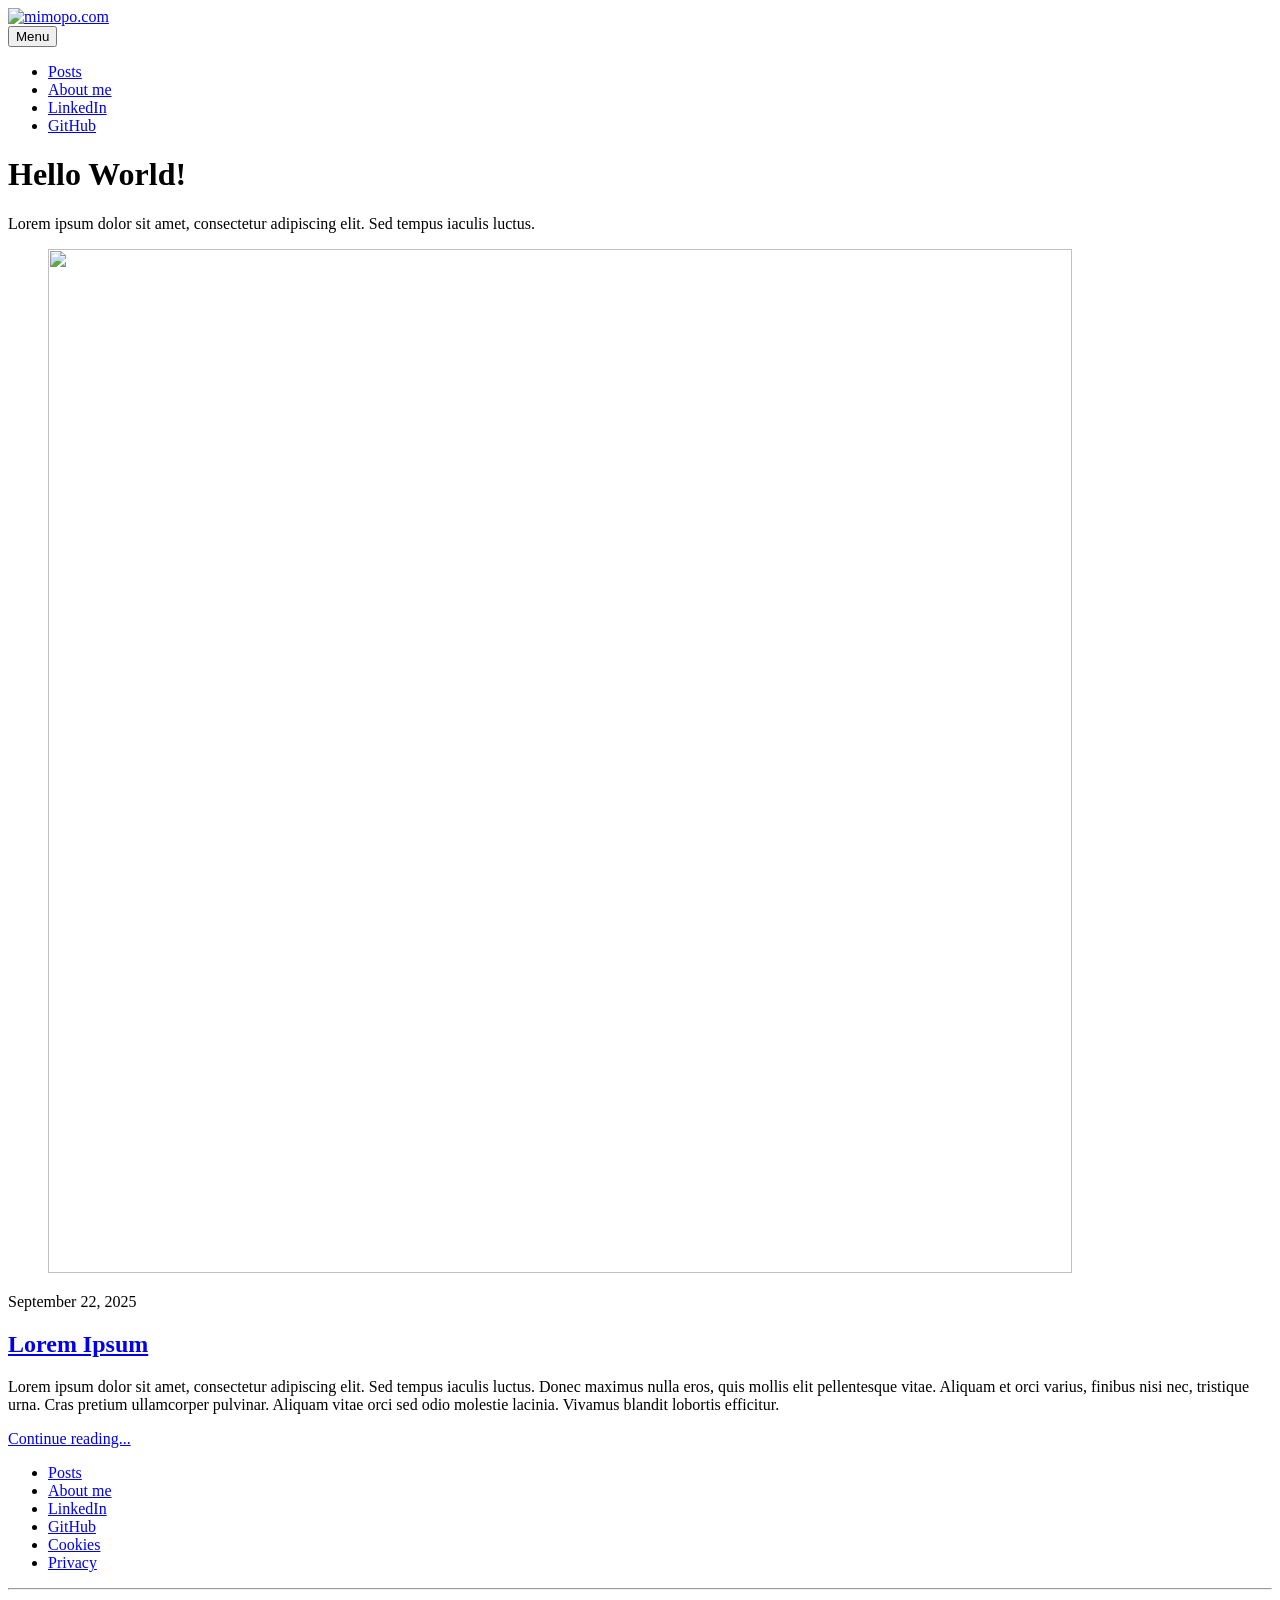
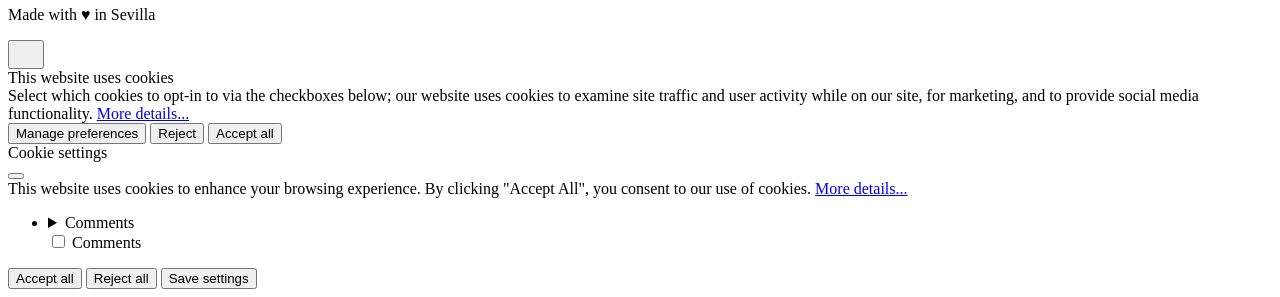
==== index.html @ b1b984c2 "Updated from Publii" ====
<!DOCTYPE html><html lang="en-us"><head><meta charset="utf-8"><meta http-equiv="X-UA-Compatible" content="IE=edge"><meta name="viewport" content="width=device-width,initial-scale=1"><title>mimopo.com</title><meta name="generator" content="Publii Open-Source CMS for Static Site"><link rel="canonical" href="https://mimopo.com/"><link rel="alternate" type="application/atom+xml" href="https://mimopo.com/feed.xml" title="mimopo.com - RSS"><link rel="alternate" type="application/json" href="https://mimopo.com/feed.json" title="mimopo.com - JSON"><meta property="og:title" content="mimopo.com"><meta property="og:image" content="https://mimopo.com/media/website/logo.webp"><meta property="og:image:width" content="723"><meta property="og:image:height" content="718"><meta property="og:site_name" content="mimopo.com"><meta property="og:description" content=""><meta property="og:url" content="https://mimopo.com/"><meta property="og:type" content="website"><link rel="stylesheet" href="https://mimopo.com/assets/css/style.css?v=68de1b779335c70b1c9a3a1765b06549"><script type="application/ld+json">{"@context":"http://schema.org","@type":"Organization","name":"mimopo.com","logo":"https://mimopo.com/media/website/logo.webp","url":"https://mimopo.com/"}</script><noscript><style>img[loading] {
                    opacity: 1;
                }</style></noscript></head><body class="home-template"><header class="top js-header"><a class="logo" href="https://mimopo.com/"><img src="https://mimopo.com/media/website/logo.webp" alt="mimopo.com" width="723" height="718"></a><nav class="navbar js-navbar"><button class="navbar__toggle js-toggle" aria-label="Menu" aria-haspopup="true" aria-expanded="false"><span class="navbar__toggle-box"><span class="navbar__toggle-inner">Menu</span></span></button><ul class="navbar__menu"><li><a href="https://mimopo.com/" target="_self">Posts</a></li><li><a href="https://mimopo.com/about-me.html" target="_self">About me</a></li><li><a href="https://www.linkedin.com/in/mimopo/" target="_self">LinkedIn</a></li><li><a href="https://github.com/mimopo" target="_self">GitHub</a></li></ul></nav></header><main><div class="hero hero--noimage"><header class="hero__content"><div class="wrapper"><h1>Hello World!</h1><p>Lorem ipsum dolor sit amet, consectetur adipiscing elit. Sed tempus iaculis luctus.</p></div></header></div><div class="wrapper feed"><article class="feed__item feed__item--centered"><figure class="feed__image"><img src="https://mimopo.com/media/posts/1/Gemini_Generated_Image_og63zkog63zkog63.png" srcset="https://mimopo.com/media/posts/1/responsive/Gemini_Generated_Image_og63zkog63zkog63-xs.webp 640w, https://mimopo.com/media/posts/1/responsive/Gemini_Generated_Image_og63zkog63zkog63-sm.webp 768w, https://mimopo.com/media/posts/1/responsive/Gemini_Generated_Image_og63zkog63zkog63-md.webp 1024w" sizes="(min-width: 600px) calc(4.38vw + 143px), 87.86vw" loading="lazy" height="1024" width="1024" alt=""></figure><div class="feed__content"><header><div class="feed__meta"><time datetime="2025-09-22T20:25" class="feed__date">September 22, 2025</time></div><h2 class="feed__title"><a href="https://mimopo.com/lorem-ipsum.html">Lorem Ipsum</a></h2></header><p>Lorem ipsum dolor sit amet, consectetur adipiscing elit. Sed tempus iaculis luctus. Donec maximus nulla eros, quis mollis elit pellentesque vitae. Aliquam et orci varius, finibus nisi nec, tristique urna. Cras pretium ullamcorper pulvinar. Aliquam vitae orci sed odio molestie lacinia. Vivamus blandit lobortis efficitur.</p><a href="https://mimopo.com/lorem-ipsum.html" class="readmore feed__readmore">Continue reading...</a></div></article></div></main><footer class="footer"><div class="wrapper"><nav class="footer__nav"><ul><li><a href="https://mimopo.com/" class="al" target="_self">Posts</a></li><li><a href="https://mimopo.com/about-me.html" class="al" target="_self">About me</a></li><li><a href="https://www.linkedin.com/in/mimopo/" class="al" target="_self">LinkedIn</a></li><li><a href="https://github.com/mimopo" class="al" target="_self">GitHub</a></li><li><a href="https://mimopo.com/#cookie-settings" class="al" target="_self">Cookies</a></li><li><a href="https://mimopo.com/privacy-policy.html" class="al" target="_self">Privacy</a></li></ul></nav><div class="footer__copyright"><hr><p>Made with ♥️ in Sevilla</p></div><button id="backToTop" class="footer__bttop" aria-label="Back to top" title="Back to top"><svg width="20" height="20"><use xlink:href="https://mimopo.com/assets/svg/svg-map.svg#toparrow"/></svg></button></div></footer><script defer="defer" src="https://mimopo.com/assets/js/scripts.min.js?v=ffcbea6c02c8178d10092962b235a5b0"></script><script>window.publiiThemeMenuConfig={mobileMenuMode:'sidebar',animationSpeed:300,submenuWidth: 'auto',doubleClickTime:500,mobileMenuExpandableSubmenus:true,relatedContainerForOverlayMenuSelector:'.top'};</script><script>var images = document.querySelectorAll('img[loading]');
        for (var i = 0; i < images.length; i++) {
            if (images[i].complete) {
                images[i].classList.add('is-loaded');
            } else {
                images[i].addEventListener('load', function () {
                    this.classList.add('is-loaded');
                }, false);
            }
        }</script><div class="pcb" data-behaviour="link" data-behaviour-link="#cookie-settings" data-revision="1" data-config-ttl="90" data-debug-mode="false"><div role="dialog" aria-modal="true" aria-hidden="true" aria-labelledby="pcb-title" aria-describedby="pcb-txt" class="pcb__banner"><div class="pcb__inner"><div id="pcb-title" role="heading" aria-level="2" class="pcb__title">This website uses cookies</div><div id="pcb-txt" class="pcb__txt">Select which cookies to opt-in to via the checkboxes below; our website uses cookies to examine site traffic and user activity while on our site, for marketing, and to provide social media functionality. <a href="https://mimopo.com/privacy-policy.html">More details...</a></div><div class="pcb__buttons"><button type="button" class="pcb__btn pcb__btn--link pcb__btn--configure" aria-haspopup="dialog">Manage preferences</button> <button type="button" class="pcb__btn pcb__btn--reject">Reject</button> <button type="button" class="pcb__btn pcb__btn--solid pcb__btn--accept">Accept all</button></div></div></div><div class="pcb__popup" role="dialog" aria-modal="true" aria-hidden="true" aria-labelledby="pcb-popup-title"><div class="pcb__popup__wrapper"><div class="pcb__inner pcb__popup__inner"><div class="pcb__popup__heading"><div id="pcb-popup-title" role="heading" aria-level="2" class="pcb__title">Cookie settings</div><button class="pcb__popup__close" aria-label="Close"></button></div><div class="pcb__popup__content"><div class="pcb__txt pcb__popup__txt">This website uses cookies to enhance your browsing experience. By clicking "Accept All", you consent to our use of cookies. <a href="https://mimopo.com/privacy-policy.html">More details...</a></div><ul class="pcb__groups"><li class="pcb__group"><details><summary class="pcb__group__title">Comments</summary><p class="pcb__group__txt">Enables comment system powered by <a href="https://graphcomment.com/" target="_blank">GraphComment</a>. Here you have a link to their <a href="https://graphcomment.com/en/dpa" target="_blank">privacy policy</a> and <a href="https://graphcomment.com/en/conditions.html" target="_blank">terms of use</a>.</p></details><div class="pcb__popup__switch"><input type="checkbox" data-group-name="comments" id="comments-cookies"> <label for="comments-cookies">Comments</label></div></li></ul></div><div class="pcb__buttons pcb__popup__buttons"><button type="button" class="pcb__btn pcb__btn--solid pcb__btn--accept">Accept all</button> <button type="button" class="pcb__btn pcb__btn--reject">Reject all</button> <button type="button" class="pcb__btn pcb__btn--save">Save settings</button></div></div></div></div><div class="pcb__overlay" aria-hidden="true"></div></div><script>(function(win) {
    if (!document.querySelector('.pcb')) {
        return;
    }

    var cbConfig = {
        behaviour: document.querySelector('.pcb').getAttribute('data-behaviour'),
        behaviourLink: document.querySelector('.pcb').getAttribute('data-behaviour-link'),
        revision: document.querySelector('.pcb').getAttribute('data-revision'),
        configTTL: parseInt(document.querySelector('.pcb').getAttribute('data-config-ttl'), 10),
        debugMode: document.querySelector('.pcb').getAttribute('data-debug-mode') === 'true',
        initialState: null,
        initialLsState: null,
        previouslyAccepted: []
    };

    var cbUI = {
        wrapper: document.querySelector('.pcb'),
        banner: {
            element: null,
            btnAccept: null,
            btnReject: null,
            btnConfigure: null
        },
        popup: {
            element: null,
            btnClose: null,
            btnSave: null,
            btnAccept: null,
            btnReject: null,
            checkboxes: null,
        },
        overlay: null,
        badge: null,
        blockedScripts: document.querySelectorAll('script[type^="gdpr-blocker/"]'),
        triggerLinks: cbConfig.behaviourLink ? document.querySelectorAll('a[href*="' + cbConfig.behaviourLink + '"]') : null
    };

    function initUI () {
        // setup banner elements
        cbUI.banner.element = cbUI.wrapper.querySelector('.pcb__banner');
        cbUI.banner.btnAccept = cbUI.banner.element.querySelector('.pcb__btn--accept');
        cbUI.banner.btnReject = cbUI.banner.element.querySelector('.pcb__btn--reject');
        cbUI.banner.btnConfigure = cbUI.banner.element.querySelector('.pcb__btn--configure');

        // setup popup elements
        if (cbUI.wrapper.querySelector('.pcb__popup')) {
            cbUI.popup.element = cbUI.wrapper.querySelector('.pcb__popup');
            cbUI.popup.btnClose = cbUI.wrapper.querySelector('.pcb__popup__close');
            cbUI.popup.btnSave = cbUI.popup.element.querySelector('.pcb__btn--save');
            cbUI.popup.btnAccept = cbUI.popup.element.querySelector('.pcb__btn--accept');
            cbUI.popup.btnReject = cbUI.popup.element.querySelector('.pcb__btn--reject');
            cbUI.popup.checkboxes = cbUI.popup.element.querySelector('input[type="checkbox"]');
            // setup overlay
            cbUI.overlay = cbUI.wrapper.querySelector('.pcb__overlay');
        }

        cbUI.badge = cbUI.wrapper.querySelector('.pcb__badge');

        if (cbConfig.behaviour.indexOf('link') > -1) {
            for (var i = 0; i < cbUI.triggerLinks.length; i++) {
                cbUI.triggerLinks[i].addEventListener('click', function(e) {
                    e.preventDefault();
                    showBannerOrPopup();
                });
            }
        }
    }

    function initState () {
        var lsKeyName = getConfigName();
        var currentConfig = localStorage.getItem(lsKeyName);
        var configIsFresh = checkIfConfigIsFresh();

        if (!configIsFresh || currentConfig === null) {
            if (cbConfig.debugMode) {
                console.log('🍪 Config not found, or configuration expired');
            }

            if (window.publiiCBGCM) {
                gtag('consent', 'default', {
                    'ad_storage': window.publiiCBGCM.defaultState.ad_storage ? 'granted' : 'denied',
                    'ad_personalization': window.publiiCBGCM.defaultState.ad_personalization ? 'granted' : 'denied',
                    'ad_user_data': window.publiiCBGCM.defaultState.ad_user_data ? 'granted' : 'denied',
                    'analytics_storage': window.publiiCBGCM.defaultState.analytics_storage ? 'granted' : 'denied',
                    'personalization_storage': window.publiiCBGCM.defaultState.personalization_storage ? 'granted' : 'denied',
                    'functionality_storage': window.publiiCBGCM.defaultState.functionality_storage ? 'granted' : 'denied',
                    'security_storage': window.publiiCBGCM.defaultState.security_storage ? 'granted' : 'denied'
                });  
                
                if (cbConfig.debugMode) {
                    console.log('🍪 GCMv2 DEFAULT STATE: ' + JSON.stringify({
                        'ad_storage': window.publiiCBGCM.defaultState.ad_storage ? 'granted' : 'denied',
                        'ad_personalization': window.publiiCBGCM.defaultState.ad_personalization ? 'granted' : 'denied',
                        'ad_user_data': window.publiiCBGCM.defaultState.ad_user_data ? 'granted' : 'denied',
                        'analytics_storage': window.publiiCBGCM.defaultState.analytics_storage ? 'granted' : 'denied',
                        'personalization_storage': window.publiiCBGCM.defaultState.personalization_storage ? 'granted' : 'denied',
                        'functionality_storage': window.publiiCBGCM.defaultState.functionality_storage ? 'granted' : 'denied',
                        'security_storage': window.publiiCBGCM.defaultState.security_storage ? 'granted' : 'denied'
                    }));
                }
            }

            showBanner();
        } else if (typeof currentConfig === 'string') {
            if (cbConfig.debugMode) {
                console.log('🍪 Config founded');
            }

            cbConfig.initialLsState = currentConfig.split(',');

            if (window.publiiCBGCM) {
                gtag('consent', 'default', {
                    'ad_storage': getDefaultConsentState(currentConfig, 'ad_storage'),
                    'ad_personalization': getDefaultConsentState(currentConfig, 'ad_personalization'),
                    'ad_user_data': getDefaultConsentState(currentConfig, 'ad_user_data'),
                    'analytics_storage': getDefaultConsentState(currentConfig, 'analytics_storage'),
                    'personalization_storage': getDefaultConsentState(currentConfig, 'personalization_storage'),
                    'functionality_storage': getDefaultConsentState(currentConfig, 'functionality_storage'),
                    'security_storage': getDefaultConsentState(currentConfig, 'security_storage')
                });
                
                if (cbConfig.debugMode) {
                    console.log('🍪 GCMv2 DEFAULT STATE: ' + JSON.stringify({
                        'ad_storage': getDefaultConsentState(currentConfig, 'ad_storage'),
                        'ad_personalization': getDefaultConsentState(currentConfig, 'ad_personalization'),
                        'ad_user_data': getDefaultConsentState(currentConfig, 'ad_user_data'),
                        'analytics_storage': getDefaultConsentState(currentConfig, 'analytics_storage'),
                        'personalization_storage': getDefaultConsentState(currentConfig, 'personalization_storage'),
                        'functionality_storage': getDefaultConsentState(currentConfig, 'functionality_storage'),
                        'security_storage': getDefaultConsentState(currentConfig, 'security_storage')
                    }));
                }
            }

            showBadge();

            if (cbUI.popup.element) {
                var allowedGroups = currentConfig.split(',');
                var checkedCheckboxes = cbUI.popup.element.querySelectorAll('input[type="checkbox"]:checked');

                for (var j = 0; j < checkedCheckboxes.length; j++) {
                    var name = checkedCheckboxes[j].getAttribute('data-group-name');

                    if (name && name !== '-' && allowedGroups.indexOf(name) === -1) {
                        checkedCheckboxes[j].checked = false;
                    }
                }

                for (var i = 0; i < allowedGroups.length; i++) {
                    var checkbox = cbUI.popup.element.querySelector('input[type="checkbox"][data-group-name="' + allowedGroups[i] + '"]');

                    if (checkbox) {
                        checkbox.checked = true;
                    }

                    allowCookieGroup(allowedGroups[i]);
                }
            }
        }

        setTimeout(function () {
            cbConfig.initialState = getInitialStateOfConsents();
        }, 0);
    }

    function checkIfConfigIsFresh () {
        var lastConfigSave = localStorage.getItem('publii-gdpr-cookies-config-save-date');

        if (lastConfigSave === null) {
            return false;
        }

        lastConfigSave = parseInt(lastConfigSave, 10);

        if (lastConfigSave === 0) {
            return true;
        }

        if (+new Date() - lastConfigSave < cbConfig.configTTL * 24 * 60 * 60 * 1000) {
            return true;
        }

        return false;
    }

    function getDefaultConsentState (currentConfig, consentGroup) {
        let configGroups = currentConfig.split(',');

        for (let i = 0; i < configGroups.length; i++) {
            let groupName = configGroups[i];
            let group = window.publiiCBGCM.groups.find(group => group.cookieGroup === groupName);

            if (group && group[consentGroup]) {
                return 'granted';
            }
        }  
        
        if (window.publiiCBGCM.defaultState[consentGroup]) {
            return 'granted'; 
        }
        
        return 'denied';
    }

    function initBannerEvents () {
        cbUI.banner.btnAccept.addEventListener('click', function (e) {
            e.preventDefault();
            acceptAllCookies('banner');
            showBadge();
        }, false);

        if (cbUI.banner.btnReject) {
            cbUI.banner.btnReject.addEventListener('click', function (e) {
                e.preventDefault();
                rejectAllCookies();
                showBadge();
            }, false);
        }

        if (cbUI.banner.btnConfigure) {
            cbUI.banner.btnConfigure.addEventListener('click', function (e) {
                e.preventDefault();
                hideBanner();
                showAdvancedPopup();
                showBadge();
            }, false);
        }
    }

    function initPopupEvents () {
        if (!cbUI.popup.element) {
            return;
        }

        cbUI.overlay.addEventListener('click', function (e) {
            hideAdvancedPopup();
        }, false);

        cbUI.popup.element.addEventListener('click', function (e) {
            e.stopPropagation();
        }, false);

        cbUI.popup.btnAccept.addEventListener('click', function (e) {
            e.preventDefault();
            acceptAllCookies('popup');
        }, false);

        cbUI.popup.btnReject.addEventListener('click', function (e) {
            e.preventDefault();
            rejectAllCookies();
        }, false);

        cbUI.popup.btnSave.addEventListener('click', function (e) {
            e.preventDefault();
            saveConfiguration();
        }, false);

        cbUI.popup.btnClose.addEventListener('click', function (e) {
            e.preventDefault();
            hideAdvancedPopup();
        }, false);
    }

    function initBadgeEvents () {
        if (!cbUI.badge) {
            return;
        }

        cbUI.badge.addEventListener('click', function (e) {
            showBannerOrPopup();
        }, false);
    }

    initUI();
    initState();
    initBannerEvents();
    initPopupEvents();
    initBadgeEvents();

    /**
     * API
     */
    function addScript (src, inline) {
        var newScript = document.createElement('script');

        if (src) {
            newScript.setAttribute('src', src);
        }

        if (inline) {
            newScript.text = inline;
        }

        document.body.appendChild(newScript);
    }

    function allowCookieGroup (allowedGroup) {
        var scripts = document.querySelectorAll('script[type="gdpr-blocker/' + allowedGroup + '"]');
        cbConfig.previouslyAccepted.push(allowedGroup);
    
        for (var j = 0; j < scripts.length; j++) {
            addScript(scripts[j].src, scripts[j].text);
        }

        var groupEvent = new Event('publii-cookie-banner-unblock-' + allowedGroup);
        document.body.dispatchEvent(groupEvent);
        unlockEmbeds(allowedGroup);

        if (cbConfig.debugMode) {
            console.log('🍪 Allowed group: ' + allowedGroup);
        }

        if (window.publiiCBGCM && (!cbConfig.initialLsState || cbConfig.initialLsState.indexOf(allowedGroup) === -1)) {
            let consentResult = {};
            let group = window.publiiCBGCM.groups.find(group => group.cookieGroup === allowedGroup);

            if (group) {
                let foundSomeConsents = false;

                Object.keys(group).forEach(key => {
                    if (key !== 'cookieGroup' && group[key] === true) {
                        consentResult[key] = 'granted';
                        foundSomeConsents = true;
                    }
                });

                if (foundSomeConsents) {
                    gtag('consent', 'update', consentResult);   

                    if (cbConfig.debugMode) {
                        console.log('🍪 GCMv2 UPDATE: ' + JSON.stringify(consentResult));
                    }
                }
            }
        }
    }

    function showBannerOrPopup () {
        if (cbUI.popup.element) {
            showAdvancedPopup();
        } else {
            showBanner();
        }
    }

    function showAdvancedPopup () {
        cbUI.popup.element.classList.add('is-visible');
        cbUI.overlay.classList.add('is-visible');
        cbUI.popup.element.setAttribute('aria-hidden', 'false');
        cbUI.overlay.setAttribute('aria-hidden', 'false');
    }

    function hideAdvancedPopup () {
        cbUI.popup.element.classList.remove('is-visible');
        cbUI.overlay.classList.remove('is-visible');
        cbUI.popup.element.setAttribute('aria-hidden', 'true');
        cbUI.overlay.setAttribute('aria-hidden', 'true');
    }

    function showBanner () {
        cbUI.banner.element.classList.add('is-visible');
        cbUI.banner.element.setAttribute('aria-hidden', 'false');
    }

    function hideBanner () {
        cbUI.banner.element.classList.remove('is-visible');
        cbUI.banner.element.setAttribute('aria-hidden', 'true');
    }

    function showBadge () {
        if (!cbUI.badge) {
            return;
        }

        cbUI.badge.classList.add('is-visible');
        cbUI.badge.setAttribute('aria-hidden', 'false');
    }

    function getConfigName () {
        var lsKeyName = 'publii-gdpr-allowed-cookies';

        if (cbConfig.revision) {
            lsKeyName = lsKeyName + '-v' + parseInt(cbConfig.revision, 10);
        }

        return lsKeyName;
    }

    function storeConfiguration (allowedGroups) {
        var lsKeyName = getConfigName();
        var dataToStore = allowedGroups.join(',');
        localStorage.setItem(lsKeyName, dataToStore);

        if (cbConfig.configTTL === 0) {
            localStorage.setItem('publii-gdpr-cookies-config-save-date', 0);

            if (cbConfig.debugMode) {
                console.log('🍪 Store never expiring configuration');
            }
        } else {
            localStorage.setItem('publii-gdpr-cookies-config-save-date', +new Date());
        }
    }

    function getInitialStateOfConsents () {
        if (!cbUI.popup.element) {
            return [];
        }

        var checkedGroups = cbUI.popup.element.querySelectorAll('input[type="checkbox"]:checked');
        var groups = [];

        for (var i = 0; i < checkedGroups.length; i++) {
            var allowedGroup = checkedGroups[i].getAttribute('data-group-name');

            if (allowedGroup !== '') {
                groups.push(allowedGroup);
            }
        }

        if (cbConfig.debugMode) {
            console.log('🍪 Initial state: ' + groups.join(', '));
        }

        return groups;
    }

    function getCurrentStateOfConsents () {
        if (!cbUI.popup.element) {
            return [];
        }

        var checkedGroups = cbUI.popup.element.querySelectorAll('input[type="checkbox"]:checked');
        var groups = [];

        for (var i = 0; i < checkedGroups.length; i++) {
            var allowedGroup = checkedGroups[i].getAttribute('data-group-name');

            if (allowedGroup !== '') {
                groups.push(allowedGroup);
            }
        }

        if (cbConfig.debugMode) {
            console.log('🍪 State to save: ' + groups.join(', '));
        }

        return groups;
    }

    function getAllGroups () {
        if (!cbUI.popup.element) {
            return [];
        }

        var checkedGroups = cbUI.popup.element.querySelectorAll('input[type="checkbox"]');
        var groups = [];

        for (var i = 0; i < checkedGroups.length; i++) {
            var allowedGroup = checkedGroups[i].getAttribute('data-group-name');

            if (allowedGroup !== '') {
                groups.push(allowedGroup);
            }
        }

        return groups;
    }

    function acceptAllCookies (source) {
        var groupsToAccept = getAllGroups();
        storeConfiguration(groupsToAccept);

        for (var i = 0; i < groupsToAccept.length; i++) {
            var group = groupsToAccept[i];

            if (cbConfig.initialState.indexOf(group) > -1 || cbConfig.previouslyAccepted.indexOf(group) > -1) {
                if (cbConfig.debugMode) {
                    console.log('🍪 Skip previously activated group: ' + group);
                }

                continue;
            }

            allowCookieGroup(group);
        }

        if (cbUI.popup.element) {
            var checkboxesToCheck = cbUI.popup.element.querySelectorAll('input[type="checkbox"]');

            for (var j = 0; j < checkboxesToCheck.length; j++) {
                checkboxesToCheck[j].checked = true;
            }
        }

        if (cbConfig.debugMode) {
            console.log('🍪 Accept all cookies: ', groupsToAccept.join(', '));
        }

        if (source === 'popup') {
            hideAdvancedPopup();
        } else if (source === 'banner') {
            hideBanner();
        }
    }

    function rejectAllCookies () {
        if (cbConfig.debugMode) {
            console.log('🍪 Reject all cookies');
        }

        storeConfiguration([]);
        setTimeout(function () {
            window.location.reload();
        }, 100);
    }

    function saveConfiguration () {
        var groupsToAccept = getCurrentStateOfConsents();
        storeConfiguration(groupsToAccept);

        if (cbConfig.debugMode) {
            console.log('🍪 Save new config: ', groupsToAccept.join(', '));
        }

        if (reloadIsNeeded(groupsToAccept)) {
            setTimeout(function () {
                window.location.reload();
            }, 100);
            return;
        }

        for (var i = 0; i < groupsToAccept.length; i++) {
            var group = groupsToAccept[i];

            if (cbConfig.initialState.indexOf(group) > -1 || cbConfig.previouslyAccepted.indexOf(group) > -1) {
                if (cbConfig.debugMode) {
                    console.log('🍪 Skip previously activated group: ' + group);
                }

                continue;
            }

            allowCookieGroup(group);
        }

        hideAdvancedPopup();
    }

    function reloadIsNeeded (groupsToAccept) {
        // check if user rejected consent for initial groups
        var initialGroups = cbConfig.initialState;
        var previouslyAcceptedGroups = cbConfig.previouslyAccepted;
        var groupsToCheck = initialGroups.concat(previouslyAcceptedGroups);

        for (var i = 0; i < groupsToCheck.length; i++) {
            var groupToCheck = groupsToCheck[i];

            if (groupToCheck !== '' && groupsToAccept.indexOf(groupToCheck) === -1) {
                if (cbConfig.debugMode) {
                    console.log('🍪 Reload is needed due lack of: ', groupToCheck);
                }

                return true;
            }
        }

        return false;
    }

    function unlockEmbeds (cookieGroup) {
        var iframesToUnlock = document.querySelectorAll('.pec-wrapper[data-consent-group-id="' + cookieGroup + '"]');

        for (var i = 0; i < iframesToUnlock.length; i++) {
            var iframeWrapper = iframesToUnlock[i];
            iframeWrapper.querySelector('.pec-overlay').classList.remove('is-active');
            iframeWrapper.querySelector('.pec-overlay').setAttribute('aria-hidden', 'true');
            var iframe = iframeWrapper.querySelector('iframe');
            iframe.setAttribute('src', iframe.getAttribute('data-consent-src'));
        }
    }

    win.publiiEmbedConsentGiven = function (cookieGroup) {
        // it will unlock embeds
        allowCookieGroup(cookieGroup);

        var checkbox = cbUI.popup.element.querySelector('input[type="checkbox"][data-group-name="' + cookieGroup + '"]');

        if (checkbox) {
            checkbox.checked = true;
        }

        var groupsToAccept = getCurrentStateOfConsents();
        storeConfiguration(groupsToAccept);

        if (cbConfig.debugMode) {
            console.log('🍪 Save new config: ', groupsToAccept.join(', '));
        }
    }
})(window);</script></body></html>
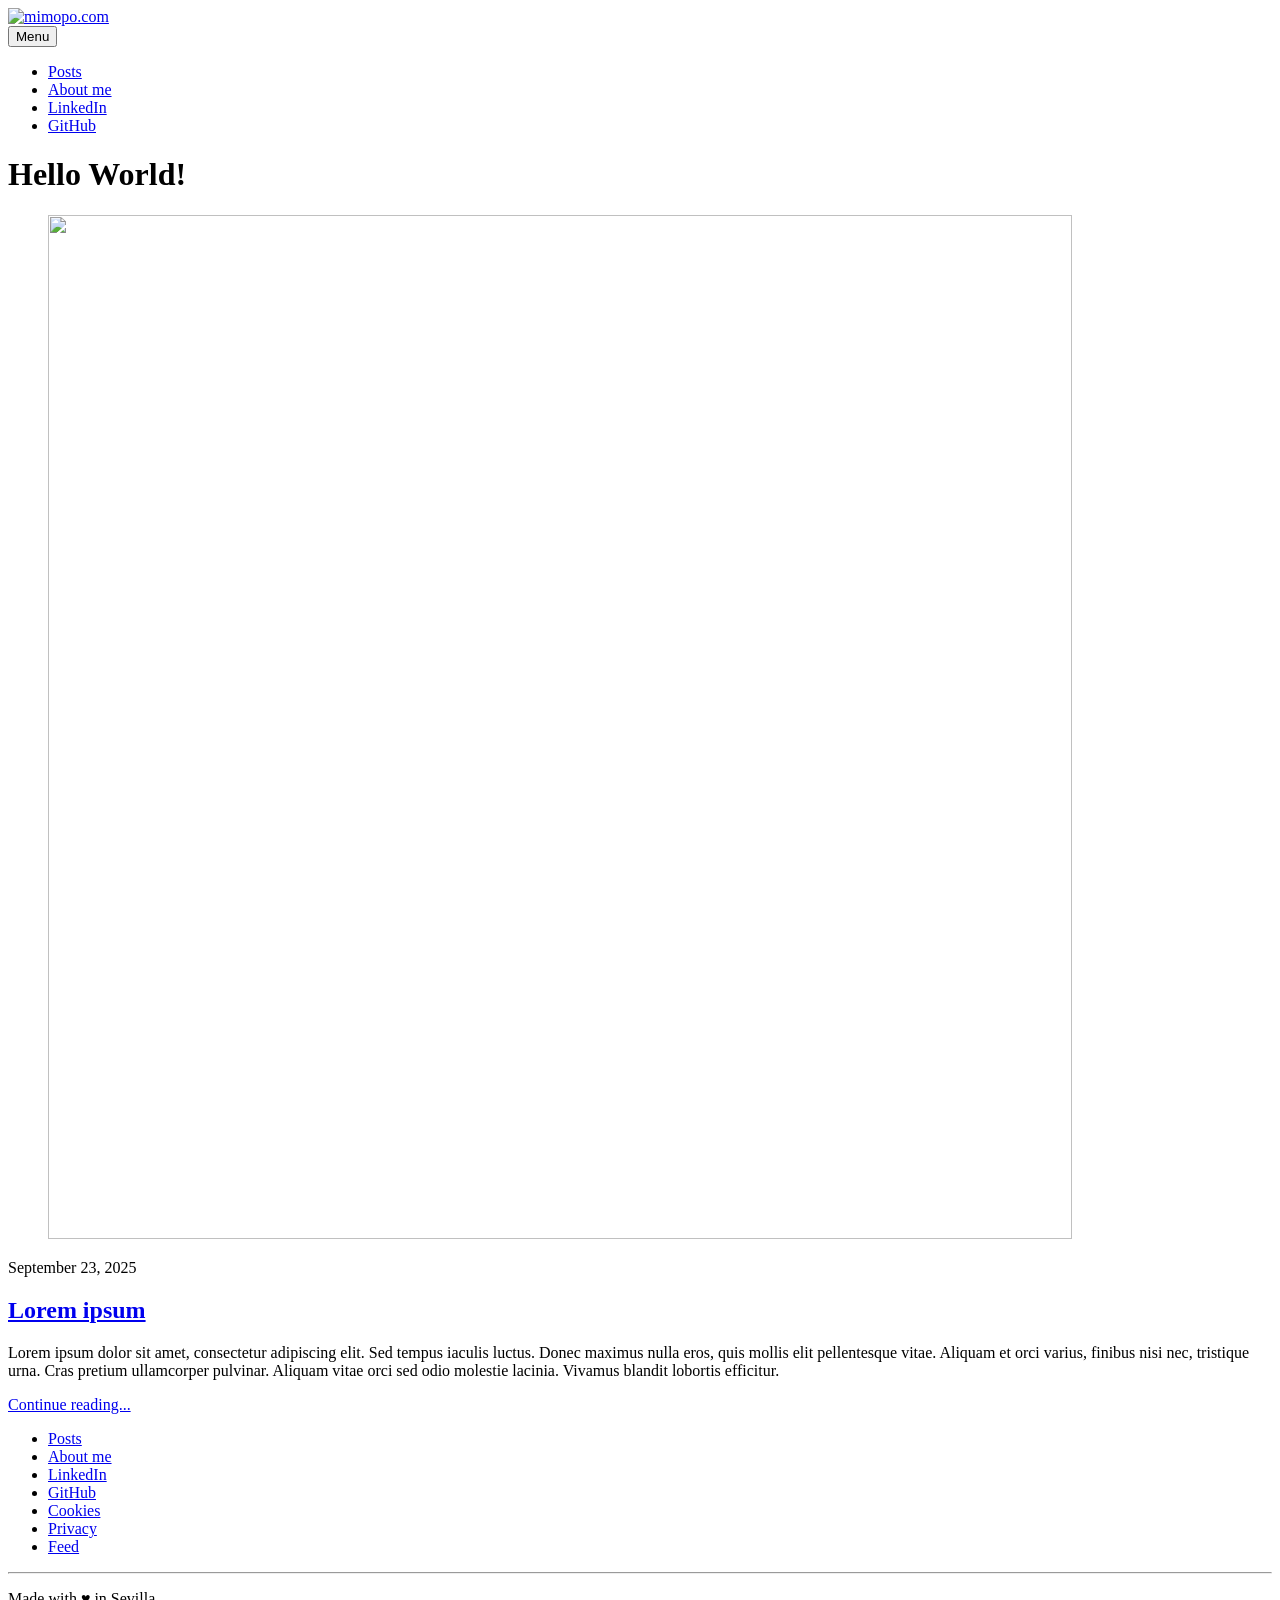
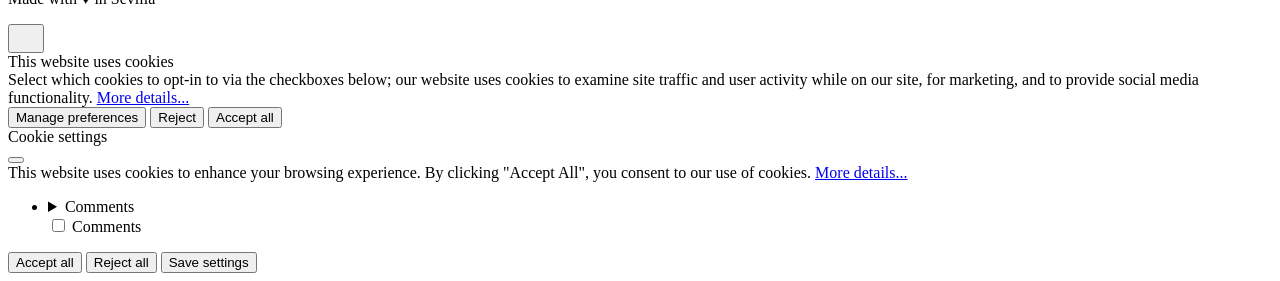
==== commit 1035b043: "Updated from Publii" ====
--- a/index.html
+++ b/index.html
@@ -1,6 +1,6 @@
-<!DOCTYPE html><html lang="en-us"><head><meta charset="utf-8"><meta http-equiv="X-UA-Compatible" content="IE=edge"><meta name="viewport" content="width=device-width,initial-scale=1"><title>mimopo.com</title><meta name="generator" content="Publii Open-Source CMS for Static Site"><link rel="canonical" href="https://mimopo.com/"><link rel="alternate" type="application/atom+xml" href="https://mimopo.com/feed.xml" title="mimopo.com - RSS"><link rel="alternate" type="application/json" href="https://mimopo.com/feed.json" title="mimopo.com - JSON"><meta property="og:title" content="mimopo.com"><meta property="og:image" content="https://mimopo.com/media/website/logo.webp"><meta property="og:image:width" content="723"><meta property="og:image:height" content="718"><meta property="og:site_name" content="mimopo.com"><meta property="og:description" content=""><meta property="og:url" content="https://mimopo.com/"><meta property="og:type" content="website"><link rel="stylesheet" href="https://mimopo.com/assets/css/style.css?v=68de1b779335c70b1c9a3a1765b06549"><script type="application/ld+json">{"@context":"http://schema.org","@type":"Organization","name":"mimopo.com","logo":"https://mimopo.com/media/website/logo.webp","url":"https://mimopo.com/"}</script><noscript><style>img[loading] {
+<!DOCTYPE html><html lang="en-us"><head><meta charset="utf-8"><meta http-equiv="X-UA-Compatible" content="IE=edge"><meta name="viewport" content="width=device-width,initial-scale=1"><title>mimopo.com</title><meta name="description" content="Personal blog about programming"><meta name="generator" content="Publii Open-Source CMS for Static Site"><link rel="canonical" href="https://mimopo.com/"><link rel="alternate" type="application/atom+xml" href="https://mimopo.com/feed.xml" title="mimopo.com - RSS"><link rel="alternate" type="application/json" href="https://mimopo.com/feed.json" title="mimopo.com - JSON"><meta property="og:title" content="mimopo.com"><meta property="og:image" content="https://mimopo.com/media/website/logo-2.webp"><meta property="og:image:width" content="94"><meta property="og:image:height" content="93"><meta property="og:site_name" content="mimopo.com"><meta property="og:description" content="Personal blog about programming"><meta property="og:url" content="https://mimopo.com/"><meta property="og:type" content="website"><link rel="stylesheet" href="https://mimopo.com/assets/css/style.css?v=37d9363e1c5ab4508408191ce7d7b7c5"><script type="application/ld+json">{"@context":"http://schema.org","@type":"Organization","name":"mimopo.com","logo":"https://mimopo.com/media/website/logo-2.webp","url":"https://mimopo.com/"}</script><noscript><style>img[loading] {
                     opacity: 1;
-                }</style></noscript></head><body class="home-template"><header class="top js-header"><a class="logo" href="https://mimopo.com/"><img src="https://mimopo.com/media/website/logo.webp" alt="mimopo.com" width="723" height="718"></a><nav class="navbar js-navbar"><button class="navbar__toggle js-toggle" aria-label="Menu" aria-haspopup="true" aria-expanded="false"><span class="navbar__toggle-box"><span class="navbar__toggle-inner">Menu</span></span></button><ul class="navbar__menu"><li><a href="https://mimopo.com/" target="_self">Posts</a></li><li><a href="https://mimopo.com/about-me.html" target="_self">About me</a></li><li><a href="https://www.linkedin.com/in/mimopo/" target="_self">LinkedIn</a></li><li><a href="https://github.com/mimopo" target="_self">GitHub</a></li></ul></nav></header><main><div class="hero hero--noimage"><header class="hero__content"><div class="wrapper"><h1>Hello World!</h1><p>Lorem ipsum dolor sit amet, consectetur adipiscing elit. Sed tempus iaculis luctus.</p></div></header></div><div class="wrapper feed"><article class="feed__item feed__item--centered"><figure class="feed__image"><img src="https://mimopo.com/media/posts/1/Gemini_Generated_Image_og63zkog63zkog63.png" srcset="https://mimopo.com/media/posts/1/responsive/Gemini_Generated_Image_og63zkog63zkog63-xs.webp 640w, https://mimopo.com/media/posts/1/responsive/Gemini_Generated_Image_og63zkog63zkog63-sm.webp 768w, https://mimopo.com/media/posts/1/responsive/Gemini_Generated_Image_og63zkog63zkog63-md.webp 1024w" sizes="(min-width: 600px) calc(4.38vw + 143px), 87.86vw" loading="lazy" height="1024" width="1024" alt=""></figure><div class="feed__content"><header><div class="feed__meta"><time datetime="2025-09-22T20:25" class="feed__date">September 22, 2025</time></div><h2 class="feed__title"><a href="https://mimopo.com/lorem-ipsum.html">Lorem Ipsum</a></h2></header><p>Lorem ipsum dolor sit amet, consectetur adipiscing elit. Sed tempus iaculis luctus. Donec maximus nulla eros, quis mollis elit pellentesque vitae. Aliquam et orci varius, finibus nisi nec, tristique urna. Cras pretium ullamcorper pulvinar. Aliquam vitae orci sed odio molestie lacinia. Vivamus blandit lobortis efficitur.</p><a href="https://mimopo.com/lorem-ipsum.html" class="readmore feed__readmore">Continue reading...</a></div></article></div></main><footer class="footer"><div class="wrapper"><nav class="footer__nav"><ul><li><a href="https://mimopo.com/" class="al" target="_self">Posts</a></li><li><a href="https://mimopo.com/about-me.html" class="al" target="_self">About me</a></li><li><a href="https://www.linkedin.com/in/mimopo/" class="al" target="_self">LinkedIn</a></li><li><a href="https://github.com/mimopo" class="al" target="_self">GitHub</a></li><li><a href="https://mimopo.com/#cookie-settings" class="al" target="_self">Cookies</a></li><li><a href="https://mimopo.com/privacy-policy.html" class="al" target="_self">Privacy</a></li></ul></nav><div class="footer__copyright"><hr><p>Made with ♥️ in Sevilla</p></div><button id="backToTop" class="footer__bttop" aria-label="Back to top" title="Back to top"><svg width="20" height="20"><use xlink:href="https://mimopo.com/assets/svg/svg-map.svg#toparrow"/></svg></button></div></footer><script defer="defer" src="https://mimopo.com/assets/js/scripts.min.js?v=ffcbea6c02c8178d10092962b235a5b0"></script><script>window.publiiThemeMenuConfig={mobileMenuMode:'sidebar',animationSpeed:300,submenuWidth: 'auto',doubleClickTime:500,mobileMenuExpandableSubmenus:true,relatedContainerForOverlayMenuSelector:'.top'};</script><script>var images = document.querySelectorAll('img[loading]');
+                }</style></noscript></head><body class="home-template"><header class="top js-header"><a class="logo" href="https://mimopo.com/"><img src="https://mimopo.com/media/website/logo-2.webp" alt="mimopo.com" width="94" height="93"></a><nav class="navbar js-navbar"><button class="navbar__toggle js-toggle" aria-label="Menu" aria-haspopup="true" aria-expanded="false"><span class="navbar__toggle-box"><span class="navbar__toggle-inner">Menu</span></span></button><ul class="navbar__menu"><li><a href="https://mimopo.com/" target="_self">Posts</a></li><li><a href="https://mimopo.com/about-me.html" target="_self">About me</a></li><li><a href="https://www.linkedin.com/in/mimopo/" target="_blank">LinkedIn</a></li><li><a href="https://github.com/mimopo" target="_blank">GitHub</a></li></ul></nav></header><main><div class="hero hero--noimage"><header class="hero__content"><div class="wrapper"><h1>Hello World!</h1></div></header></div><div class="wrapper feed"><article class="feed__item feed__item--centered"><figure class="feed__image"><img src="https://mimopo.com/media/posts/4/Gemini_Generated_Image_og63zkog63zkog63.png" srcset="https://mimopo.com/media/posts/4/responsive/Gemini_Generated_Image_og63zkog63zkog63-xs.webp 640w, https://mimopo.com/media/posts/4/responsive/Gemini_Generated_Image_og63zkog63zkog63-sm.webp 768w, https://mimopo.com/media/posts/4/responsive/Gemini_Generated_Image_og63zkog63zkog63-md.webp 1024w" sizes="(min-width: 600px) calc(4.38vw + 143px), 87.86vw" loading="lazy" height="1024" width="1024" alt=""></figure><div class="feed__content"><header><div class="feed__meta"><time datetime="2025-09-23T06:57" class="feed__date">September 23, 2025</time></div><h2 class="feed__title"><a href="https://mimopo.com/lorem-ipsum.html">Lorem ipsum</a></h2></header><p>Lorem ipsum dolor sit amet, consectetur adipiscing elit. Sed tempus iaculis luctus. Donec maximus nulla eros, quis mollis elit pellentesque vitae. Aliquam et orci varius, finibus nisi nec, tristique urna. Cras pretium ullamcorper pulvinar. Aliquam vitae orci sed odio molestie lacinia. Vivamus blandit lobortis efficitur.</p><a href="https://mimopo.com/lorem-ipsum.html" class="readmore feed__readmore">Continue reading...</a></div></article></div></main><footer class="footer"><div class="wrapper"><nav class="footer__nav"><ul><li><a href="https://mimopo.com/" class="al" target="_self">Posts</a></li><li><a href="https://mimopo.com/about-me.html" class="al" target="_self">About me</a></li><li><a href="https://www.linkedin.com/in/mimopo/" class="al" target="_blank">LinkedIn</a></li><li><a href="https://github.com/mimopo" class="al" target="_blank">GitHub</a></li><li><a href="https://mimopo.com/#cookie-settings" class="al" target="_self">Cookies</a></li><li><a href="https://mimopo.com/privacy-policy.html" class="al" target="_self">Privacy</a></li><li><a href="https://mimopo.com/feed.xml" class="al" target="_blank" rel="alternate">Feed</a></li></ul></nav><div class="footer__copyright"><hr><p>Made with ♥️ in Sevilla</p></div><button id="backToTop" class="footer__bttop" aria-label="Back to top" title="Back to top"><svg width="20" height="20"><use xlink:href="https://mimopo.com/assets/svg/svg-map.svg#toparrow"/></svg></button></div></footer><script defer="defer" src="https://mimopo.com/assets/js/scripts.min.js?v=ffcbea6c02c8178d10092962b235a5b0"></script><script>window.publiiThemeMenuConfig={mobileMenuMode:'sidebar',animationSpeed:300,submenuWidth: 'auto',doubleClickTime:500,mobileMenuExpandableSubmenus:true,relatedContainerForOverlayMenuSelector:'.top'};</script><script>var images = document.querySelectorAll('img[loading]');
         for (var i = 0; i < images.length; i++) {
             if (images[i].complete) {
                 images[i].classList.add('is-loaded');
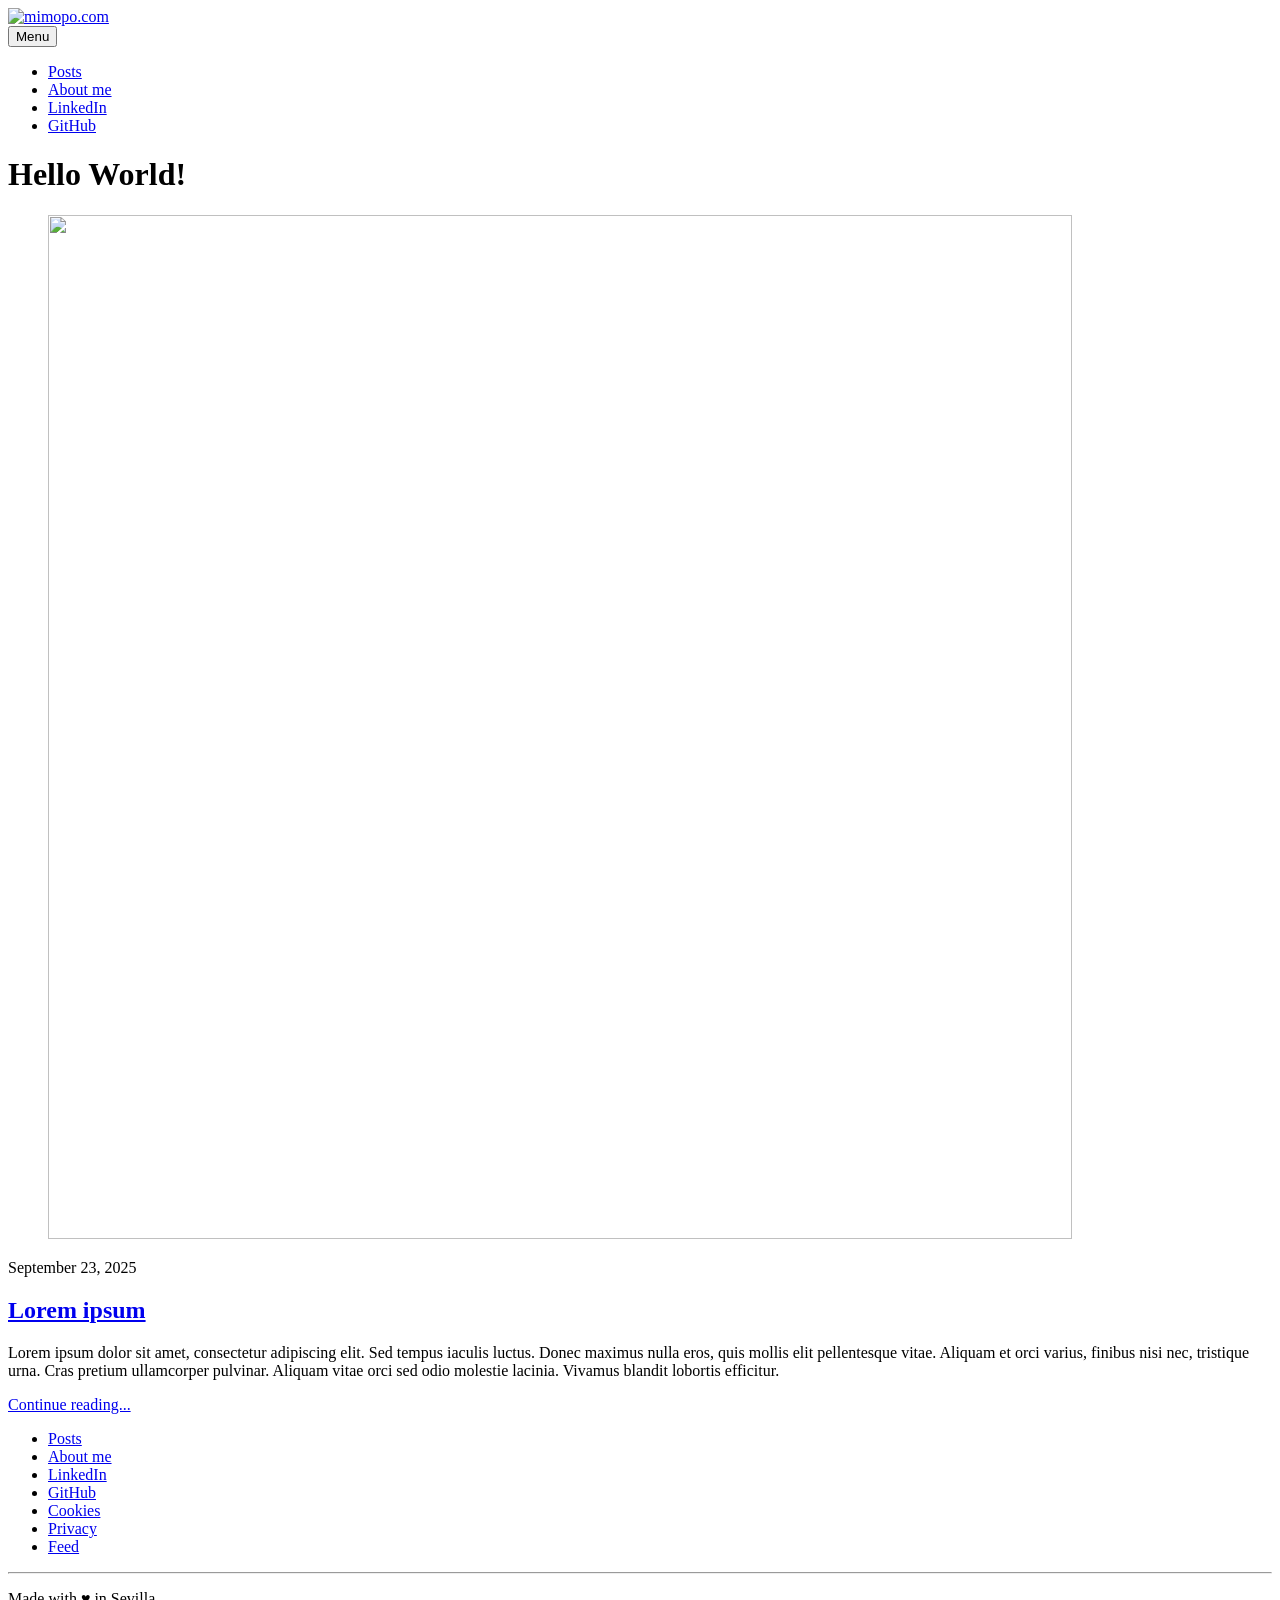
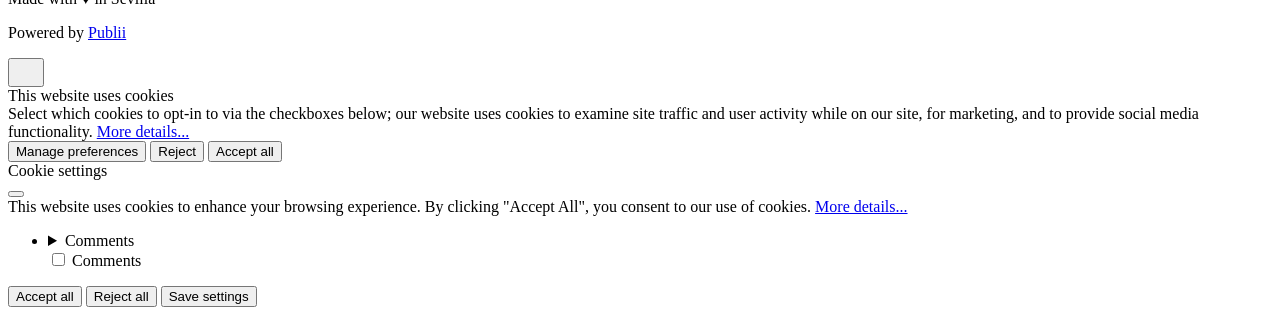
==== commit c29b8a14: "Updated from Publii" ====
--- a/index.html
+++ b/index.html
@@ -1,6 +1,6 @@
 <!DOCTYPE html><html lang="en-us"><head><meta charset="utf-8"><meta http-equiv="X-UA-Compatible" content="IE=edge"><meta name="viewport" content="width=device-width,initial-scale=1"><title>mimopo.com</title><meta name="description" content="Personal blog about programming"><meta name="generator" content="Publii Open-Source CMS for Static Site"><link rel="canonical" href="https://mimopo.com/"><link rel="alternate" type="application/atom+xml" href="https://mimopo.com/feed.xml" title="mimopo.com - RSS"><link rel="alternate" type="application/json" href="https://mimopo.com/feed.json" title="mimopo.com - JSON"><meta property="og:title" content="mimopo.com"><meta property="og:image" content="https://mimopo.com/media/website/logo-2.webp"><meta property="og:image:width" content="94"><meta property="og:image:height" content="93"><meta property="og:site_name" content="mimopo.com"><meta property="og:description" content="Personal blog about programming"><meta property="og:url" content="https://mimopo.com/"><meta property="og:type" content="website"><link rel="stylesheet" href="https://mimopo.com/assets/css/style.css?v=37d9363e1c5ab4508408191ce7d7b7c5"><script type="application/ld+json">{"@context":"http://schema.org","@type":"Organization","name":"mimopo.com","logo":"https://mimopo.com/media/website/logo-2.webp","url":"https://mimopo.com/"}</script><noscript><style>img[loading] {
                     opacity: 1;
-                }</style></noscript></head><body class="home-template"><header class="top js-header"><a class="logo" href="https://mimopo.com/"><img src="https://mimopo.com/media/website/logo-2.webp" alt="mimopo.com" width="94" height="93"></a><nav class="navbar js-navbar"><button class="navbar__toggle js-toggle" aria-label="Menu" aria-haspopup="true" aria-expanded="false"><span class="navbar__toggle-box"><span class="navbar__toggle-inner">Menu</span></span></button><ul class="navbar__menu"><li><a href="https://mimopo.com/" target="_self">Posts</a></li><li><a href="https://mimopo.com/about-me.html" target="_self">About me</a></li><li><a href="https://www.linkedin.com/in/mimopo/" target="_blank">LinkedIn</a></li><li><a href="https://github.com/mimopo" target="_blank">GitHub</a></li></ul></nav></header><main><div class="hero hero--noimage"><header class="hero__content"><div class="wrapper"><h1>Hello World!</h1></div></header></div><div class="wrapper feed"><article class="feed__item feed__item--centered"><figure class="feed__image"><img src="https://mimopo.com/media/posts/4/Gemini_Generated_Image_og63zkog63zkog63.png" srcset="https://mimopo.com/media/posts/4/responsive/Gemini_Generated_Image_og63zkog63zkog63-xs.webp 640w, https://mimopo.com/media/posts/4/responsive/Gemini_Generated_Image_og63zkog63zkog63-sm.webp 768w, https://mimopo.com/media/posts/4/responsive/Gemini_Generated_Image_og63zkog63zkog63-md.webp 1024w" sizes="(min-width: 600px) calc(4.38vw + 143px), 87.86vw" loading="lazy" height="1024" width="1024" alt=""></figure><div class="feed__content"><header><div class="feed__meta"><time datetime="2025-09-23T06:57" class="feed__date">September 23, 2025</time></div><h2 class="feed__title"><a href="https://mimopo.com/lorem-ipsum.html">Lorem ipsum</a></h2></header><p>Lorem ipsum dolor sit amet, consectetur adipiscing elit. Sed tempus iaculis luctus. Donec maximus nulla eros, quis mollis elit pellentesque vitae. Aliquam et orci varius, finibus nisi nec, tristique urna. Cras pretium ullamcorper pulvinar. Aliquam vitae orci sed odio molestie lacinia. Vivamus blandit lobortis efficitur.</p><a href="https://mimopo.com/lorem-ipsum.html" class="readmore feed__readmore">Continue reading...</a></div></article></div></main><footer class="footer"><div class="wrapper"><nav class="footer__nav"><ul><li><a href="https://mimopo.com/" class="al" target="_self">Posts</a></li><li><a href="https://mimopo.com/about-me.html" class="al" target="_self">About me</a></li><li><a href="https://www.linkedin.com/in/mimopo/" class="al" target="_blank">LinkedIn</a></li><li><a href="https://github.com/mimopo" class="al" target="_blank">GitHub</a></li><li><a href="https://mimopo.com/#cookie-settings" class="al" target="_self">Cookies</a></li><li><a href="https://mimopo.com/privacy-policy.html" class="al" target="_self">Privacy</a></li><li><a href="https://mimopo.com/feed.xml" class="al" target="_blank" rel="alternate">Feed</a></li></ul></nav><div class="footer__copyright"><hr><p>Made with ♥️ in Sevilla</p></div><button id="backToTop" class="footer__bttop" aria-label="Back to top" title="Back to top"><svg width="20" height="20"><use xlink:href="https://mimopo.com/assets/svg/svg-map.svg#toparrow"/></svg></button></div></footer><script defer="defer" src="https://mimopo.com/assets/js/scripts.min.js?v=ffcbea6c02c8178d10092962b235a5b0"></script><script>window.publiiThemeMenuConfig={mobileMenuMode:'sidebar',animationSpeed:300,submenuWidth: 'auto',doubleClickTime:500,mobileMenuExpandableSubmenus:true,relatedContainerForOverlayMenuSelector:'.top'};</script><script>var images = document.querySelectorAll('img[loading]');
+                }</style></noscript></head><body class="home-template"><header class="top js-header"><a class="logo" href="https://mimopo.com/"><img src="https://mimopo.com/media/website/logo-2.webp" alt="mimopo.com" width="94" height="93"></a><nav class="navbar js-navbar"><button class="navbar__toggle js-toggle" aria-label="Menu" aria-haspopup="true" aria-expanded="false"><span class="navbar__toggle-box"><span class="navbar__toggle-inner">Menu</span></span></button><ul class="navbar__menu"><li><a href="https://mimopo.com/" target="_self">Posts</a></li><li><a href="https://mimopo.com/about-me.html" target="_self">About me</a></li><li><a href="https://www.linkedin.com/in/mimopo/" target="_blank">LinkedIn</a></li><li><a href="https://github.com/mimopo" target="_blank">GitHub</a></li></ul></nav></header><main><div class="hero hero--noimage"><header class="hero__content"><div class="wrapper"><h1>Hello World!</h1></div></header></div><div class="wrapper feed"><article class="feed__item feed__item--centered"><figure class="feed__image"><img src="https://mimopo.com/media/posts/4/Gemini_Generated_Image_og63zkog63zkog63.png" srcset="https://mimopo.com/media/posts/4/responsive/Gemini_Generated_Image_og63zkog63zkog63-xs.webp 640w, https://mimopo.com/media/posts/4/responsive/Gemini_Generated_Image_og63zkog63zkog63-sm.webp 768w, https://mimopo.com/media/posts/4/responsive/Gemini_Generated_Image_og63zkog63zkog63-md.webp 1024w" sizes="(min-width: 600px) calc(4.38vw + 143px), 87.86vw" loading="lazy" height="1024" width="1024" alt=""></figure><div class="feed__content"><header><div class="feed__meta"><time datetime="2025-09-23T06:57" class="feed__date">September 23, 2025</time></div><h2 class="feed__title"><a href="https://mimopo.com/lorem-ipsum.html">Lorem ipsum</a></h2></header><p>Lorem ipsum dolor sit amet, consectetur adipiscing elit. Sed tempus iaculis luctus. Donec maximus nulla eros, quis mollis elit pellentesque vitae. Aliquam et orci varius, finibus nisi nec, tristique urna. Cras pretium ullamcorper pulvinar. Aliquam vitae orci sed odio molestie lacinia. Vivamus blandit lobortis efficitur.</p><a href="https://mimopo.com/lorem-ipsum.html" class="readmore feed__readmore">Continue reading...</a></div></article></div></main><footer class="footer"><div class="wrapper"><nav class="footer__nav"><ul><li><a href="https://mimopo.com/" class="al" target="_self">Posts</a></li><li><a href="https://mimopo.com/about-me.html" class="al" target="_self">About me</a></li><li><a href="https://www.linkedin.com/in/mimopo/" class="al" target="_blank">LinkedIn</a></li><li><a href="https://github.com/mimopo" class="al" target="_blank">GitHub</a></li><li><a href="https://mimopo.com/#cookie-settings" class="al" target="_self">Cookies</a></li><li><a href="https://mimopo.com/privacy-policy.html" class="al" target="_self">Privacy</a></li><li><a href="https://mimopo.com/feed.xml" class="al" target="_blank" rel="alternate">Feed</a></li></ul></nav><div class="footer__copyright"><hr><p>Made with ♥️ in Sevilla</p><p>Powered by <a href="https://getpublii.com/" target="_blank" rel="noopener">Publii</a></p></div><button id="backToTop" class="footer__bttop" aria-label="Back to top" title="Back to top"><svg width="20" height="20"><use xlink:href="https://mimopo.com/assets/svg/svg-map.svg#toparrow"/></svg></button></div></footer><script defer="defer" src="https://mimopo.com/assets/js/scripts.min.js?v=ffcbea6c02c8178d10092962b235a5b0"></script><script>window.publiiThemeMenuConfig={mobileMenuMode:'sidebar',animationSpeed:300,submenuWidth: 'auto',doubleClickTime:500,mobileMenuExpandableSubmenus:true,relatedContainerForOverlayMenuSelector:'.top'};</script><script>var images = document.querySelectorAll('img[loading]');
         for (var i = 0; i < images.length; i++) {
             if (images[i].complete) {
                 images[i].classList.add('is-loaded');
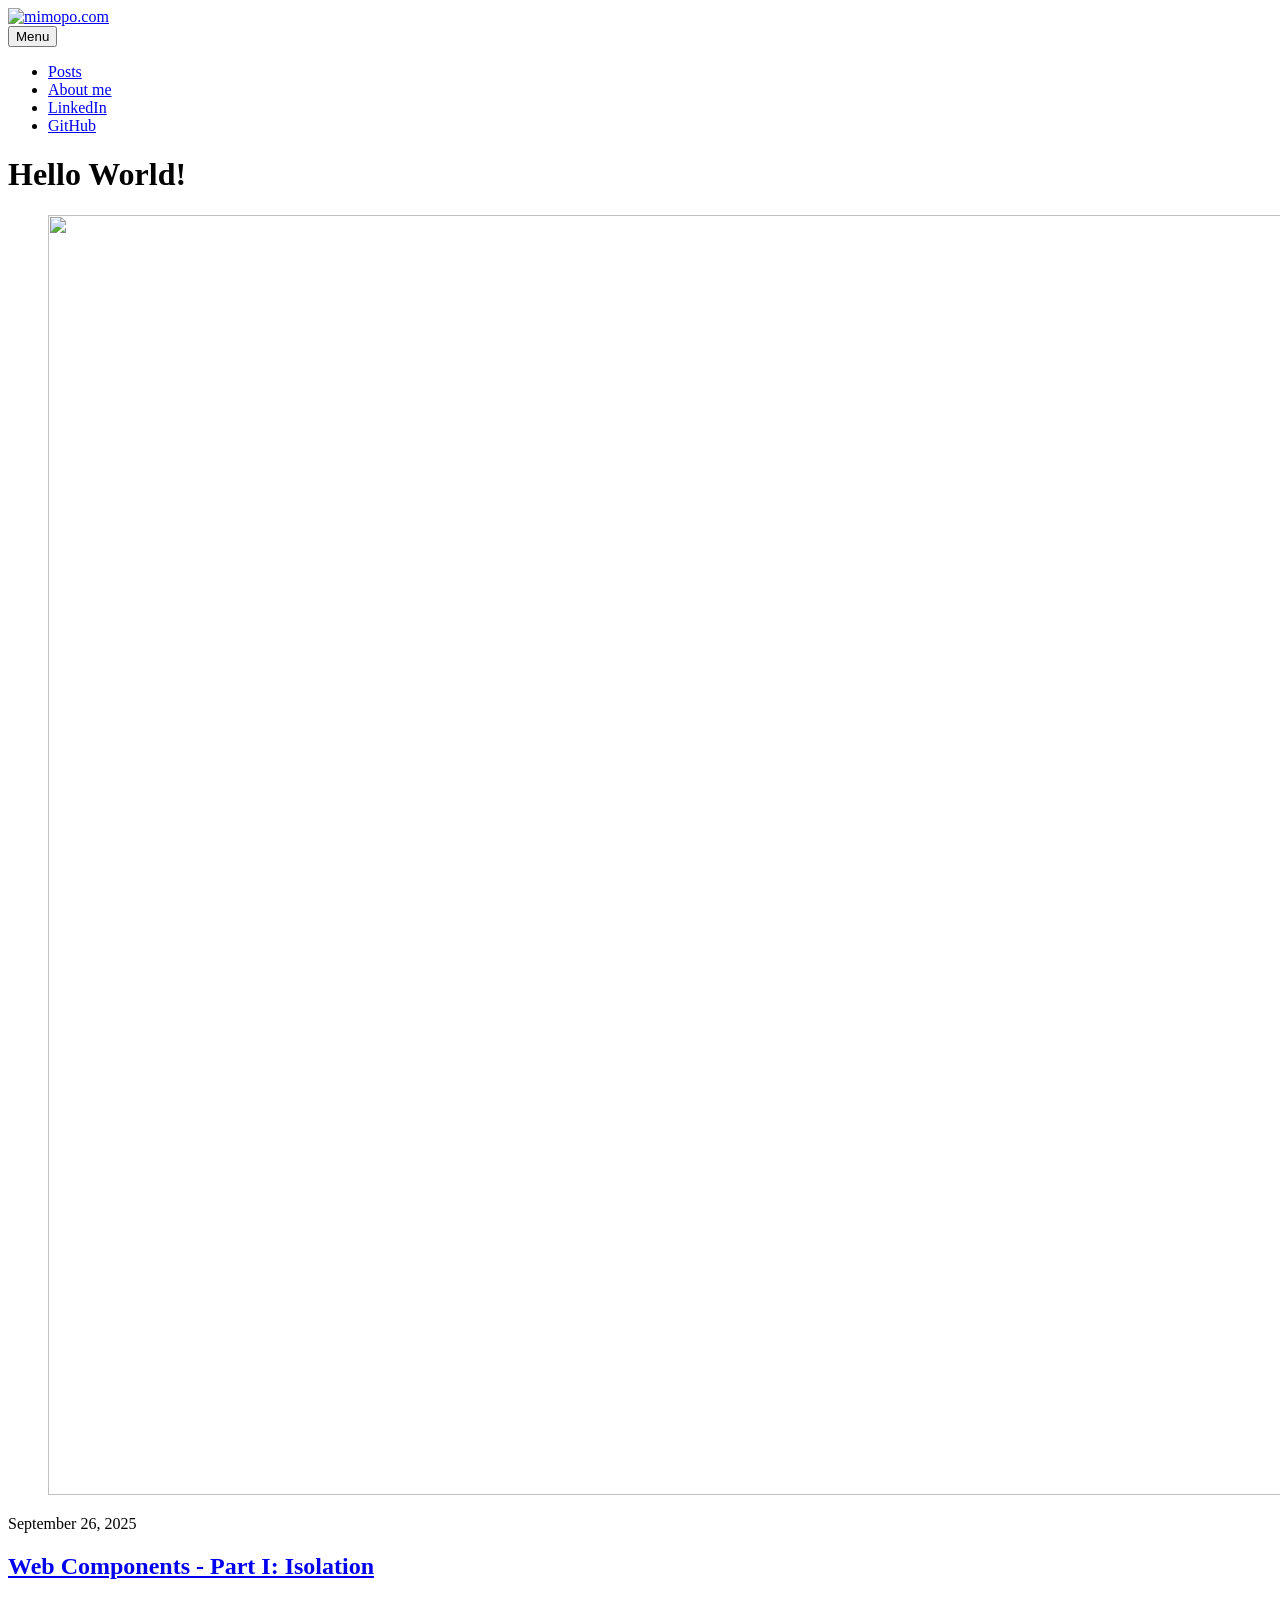
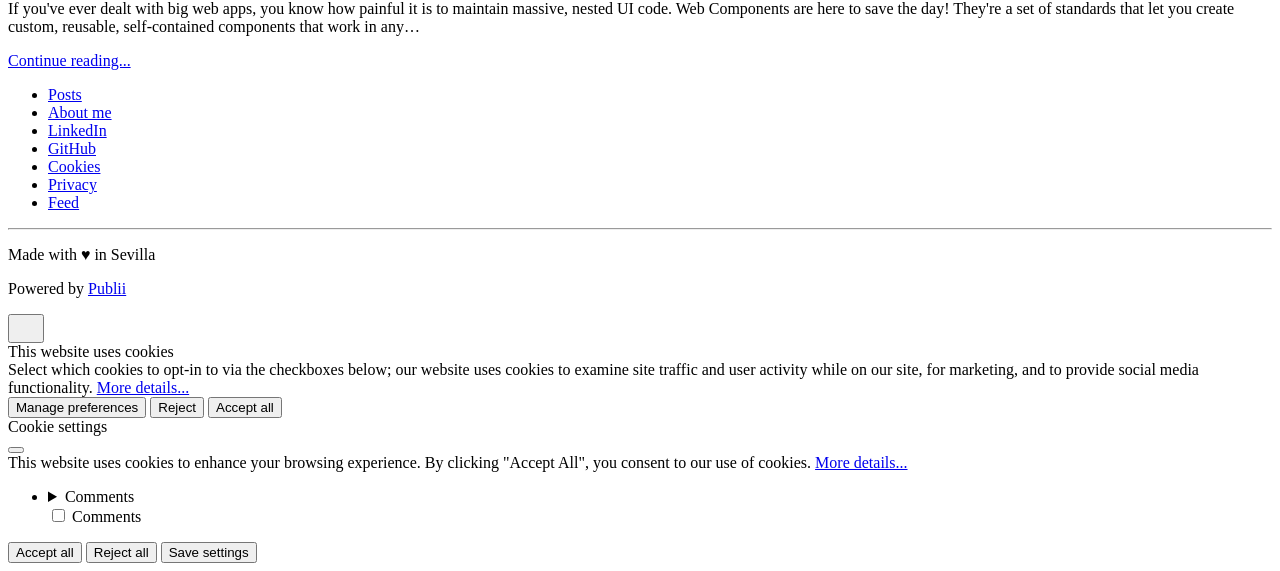
==== commit f0b2c2f8: "Updated from Publii" ====
--- a/index.html
+++ b/index.html
@@ -1,6 +1,13 @@
-<!DOCTYPE html><html lang="en-us"><head><meta charset="utf-8"><meta http-equiv="X-UA-Compatible" content="IE=edge"><meta name="viewport" content="width=device-width,initial-scale=1"><title>mimopo.com</title><meta name="description" content="Personal blog about programming"><meta name="generator" content="Publii Open-Source CMS for Static Site"><link rel="canonical" href="https://mimopo.com/"><link rel="alternate" type="application/atom+xml" href="https://mimopo.com/feed.xml" title="mimopo.com - RSS"><link rel="alternate" type="application/json" href="https://mimopo.com/feed.json" title="mimopo.com - JSON"><meta property="og:title" content="mimopo.com"><meta property="og:image" content="https://mimopo.com/media/website/logo-2.webp"><meta property="og:image:width" content="94"><meta property="og:image:height" content="93"><meta property="og:site_name" content="mimopo.com"><meta property="og:description" content="Personal blog about programming"><meta property="og:url" content="https://mimopo.com/"><meta property="og:type" content="website"><link rel="stylesheet" href="https://mimopo.com/assets/css/style.css?v=37d9363e1c5ab4508408191ce7d7b7c5"><script type="application/ld+json">{"@context":"http://schema.org","@type":"Organization","name":"mimopo.com","logo":"https://mimopo.com/media/website/logo-2.webp","url":"https://mimopo.com/"}</script><noscript><style>img[loading] {
+<!DOCTYPE html><html lang="en-us"><head><meta charset="utf-8"><meta http-equiv="X-UA-Compatible" content="IE=edge"><meta name="viewport" content="width=device-width,initial-scale=1"><title>mimopo.com</title><meta name="description" content="Personal blog about programming"><meta name="generator" content="Publii Open-Source CMS for Static Site"><link rel="canonical" href="https://mimopo.com/"><link rel="alternate" type="application/atom+xml" href="https://mimopo.com/feed.xml" title="mimopo.com - RSS"><link rel="alternate" type="application/json" href="https://mimopo.com/feed.json" title="mimopo.com - JSON"><meta property="og:title" content="mimopo.com"><meta property="og:image" content="https://mimopo.com/media/website/logo-2.webp"><meta property="og:image:width" content="94"><meta property="og:image:height" content="93"><meta property="og:site_name" content="mimopo.com"><meta property="og:description" content="Personal blog about programming"><meta property="og:url" content="https://mimopo.com/"><meta property="og:type" content="website"><link rel="stylesheet" href="https://mimopo.com/assets/css/style.css?v=df226f33cfde155d45d49a428015d051"><script type="application/ld+json">{"@context":"http://schema.org","@type":"Organization","name":"mimopo.com","logo":"https://mimopo.com/media/website/logo-2.webp","url":"https://mimopo.com/"}</script><noscript><style>img[loading] {
                     opacity: 1;
-                }</style></noscript></head><body class="home-template"><header class="top js-header"><a class="logo" href="https://mimopo.com/"><img src="https://mimopo.com/media/website/logo-2.webp" alt="mimopo.com" width="94" height="93"></a><nav class="navbar js-navbar"><button class="navbar__toggle js-toggle" aria-label="Menu" aria-haspopup="true" aria-expanded="false"><span class="navbar__toggle-box"><span class="navbar__toggle-inner">Menu</span></span></button><ul class="navbar__menu"><li><a href="https://mimopo.com/" target="_self">Posts</a></li><li><a href="https://mimopo.com/about-me.html" target="_self">About me</a></li><li><a href="https://www.linkedin.com/in/mimopo/" target="_blank">LinkedIn</a></li><li><a href="https://github.com/mimopo" target="_blank">GitHub</a></li></ul></nav></header><main><div class="hero hero--noimage"><header class="hero__content"><div class="wrapper"><h1>Hello World!</h1></div></header></div><div class="wrapper feed"><article class="feed__item feed__item--centered"><figure class="feed__image"><img src="https://mimopo.com/media/posts/4/Gemini_Generated_Image_og63zkog63zkog63.png" srcset="https://mimopo.com/media/posts/4/responsive/Gemini_Generated_Image_og63zkog63zkog63-xs.webp 640w, https://mimopo.com/media/posts/4/responsive/Gemini_Generated_Image_og63zkog63zkog63-sm.webp 768w, https://mimopo.com/media/posts/4/responsive/Gemini_Generated_Image_og63zkog63zkog63-md.webp 1024w" sizes="(min-width: 600px) calc(4.38vw + 143px), 87.86vw" loading="lazy" height="1024" width="1024" alt=""></figure><div class="feed__content"><header><div class="feed__meta"><time datetime="2025-09-23T06:57" class="feed__date">September 23, 2025</time></div><h2 class="feed__title"><a href="https://mimopo.com/lorem-ipsum.html">Lorem ipsum</a></h2></header><p>Lorem ipsum dolor sit amet, consectetur adipiscing elit. Sed tempus iaculis luctus. Donec maximus nulla eros, quis mollis elit pellentesque vitae. Aliquam et orci varius, finibus nisi nec, tristique urna. Cras pretium ullamcorper pulvinar. Aliquam vitae orci sed odio molestie lacinia. Vivamus blandit lobortis efficitur.</p><a href="https://mimopo.com/lorem-ipsum.html" class="readmore feed__readmore">Continue reading...</a></div></article></div></main><footer class="footer"><div class="wrapper"><nav class="footer__nav"><ul><li><a href="https://mimopo.com/" class="al" target="_self">Posts</a></li><li><a href="https://mimopo.com/about-me.html" class="al" target="_self">About me</a></li><li><a href="https://www.linkedin.com/in/mimopo/" class="al" target="_blank">LinkedIn</a></li><li><a href="https://github.com/mimopo" class="al" target="_blank">GitHub</a></li><li><a href="https://mimopo.com/#cookie-settings" class="al" target="_self">Cookies</a></li><li><a href="https://mimopo.com/privacy-policy.html" class="al" target="_self">Privacy</a></li><li><a href="https://mimopo.com/feed.xml" class="al" target="_blank" rel="alternate">Feed</a></li></ul></nav><div class="footer__copyright"><hr><p>Made with ♥️ in Sevilla</p><p>Powered by <a href="https://getpublii.com/" target="_blank" rel="noopener">Publii</a></p></div><button id="backToTop" class="footer__bttop" aria-label="Back to top" title="Back to top"><svg width="20" height="20"><use xlink:href="https://mimopo.com/assets/svg/svg-map.svg#toparrow"/></svg></button></div></footer><script defer="defer" src="https://mimopo.com/assets/js/scripts.min.js?v=ffcbea6c02c8178d10092962b235a5b0"></script><script>window.publiiThemeMenuConfig={mobileMenuMode:'sidebar',animationSpeed:300,submenuWidth: 'auto',doubleClickTime:500,mobileMenuExpandableSubmenus:true,relatedContainerForOverlayMenuSelector:'.top'};</script><script>var images = document.querySelectorAll('img[loading]');
+                }</style></noscript><script>// Do not bother the user with the cookie banner
+    (function() {
+    	const dateKey = 'publii-gdpr-cookies-config-save-date';
+    	if (localStorage.getItem(dateKey) === null) {
+    		localStorage.setItem(dateKey, 0);
+    		localStorage.setItem('publii-gdpr-allowed-cookies-v1', '');
+    	}
+    })()</script></head><body class="home-template"><header class="top js-header"><a class="logo" href="https://mimopo.com/"><img src="https://mimopo.com/media/website/logo-2.webp" alt="mimopo.com" width="94" height="93"></a><nav class="navbar js-navbar"><button class="navbar__toggle js-toggle" aria-label="Menu" aria-haspopup="true" aria-expanded="false"><span class="navbar__toggle-box"><span class="navbar__toggle-inner">Menu</span></span></button><ul class="navbar__menu"><li><a href="https://mimopo.com/" target="_self">Posts</a></li><li><a href="https://mimopo.com/about-me.html" target="_self">About me</a></li><li><a href="https://www.linkedin.com/in/mimopo/" target="_blank">LinkedIn</a></li><li><a href="https://github.com/mimopo" target="_blank">GitHub</a></li></ul></nav></header><main><div class="hero hero--noimage"><header class="hero__content"><div class="wrapper"><h1>Hello World!</h1></div></header></div><div class="wrapper feed"><article class="feed__item feed__item--centered"><figure class="feed__image"><img src="https://mimopo.com/media/posts/5/pexels-polesietoys-4491711-2.jpg" srcset="https://mimopo.com/media/posts/5/responsive/pexels-polesietoys-4491711-2-xs.webp 640w, https://mimopo.com/media/posts/5/responsive/pexels-polesietoys-4491711-2-sm.webp 768w, https://mimopo.com/media/posts/5/responsive/pexels-polesietoys-4491711-2-md.webp 1024w" sizes="(min-width: 600px) calc(4.38vw + 143px), 87.86vw" loading="lazy" height="1280" width="1920" alt=""></figure><div class="feed__content"><header><div class="feed__meta"><time datetime="2025-09-26T13:10" class="feed__date">September 26, 2025</time></div><h2 class="feed__title"><a href="https://mimopo.com/web-components.html">Web Components - Part I: Isolation</a></h2></header><p>If you've ever dealt with big web apps, you know how painful it is to maintain massive, nested UI code. Web Components are here to save the day! They're a set of standards that let you create custom, reusable, self-contained components that work in any&hellip;</p><a href="https://mimopo.com/web-components.html" class="readmore feed__readmore">Continue reading...</a></div></article></div></main><footer class="footer"><div class="wrapper"><nav class="footer__nav"><ul><li><a href="https://mimopo.com/" class="al" target="_self">Posts</a></li><li><a href="https://mimopo.com/about-me.html" class="al" target="_self">About me</a></li><li><a href="https://www.linkedin.com/in/mimopo/" class="al" target="_blank">LinkedIn</a></li><li><a href="https://github.com/mimopo" class="al" target="_blank">GitHub</a></li><li><a href="https://mimopo.com/#cookie-settings" class="al" target="_self">Cookies</a></li><li><a href="https://mimopo.com/privacy-policy.html" class="al" target="_self">Privacy</a></li><li><a href="https://mimopo.com/feed.xml" class="al" target="_blank" rel="alternate">Feed</a></li></ul></nav><div class="footer__copyright"><hr><p>Made with ♥️ in Sevilla</p><p>Powered by <a href="https://getpublii.com/" target="_blank" rel="noopener">Publii</a></p></div><button id="backToTop" class="footer__bttop" aria-label="Back to top" title="Back to top"><svg width="20" height="20"><use xlink:href="https://mimopo.com/assets/svg/svg-map.svg#toparrow"/></svg></button></div></footer><script defer="defer" src="https://mimopo.com/assets/js/scripts.min.js?v=ffcbea6c02c8178d10092962b235a5b0"></script><script>window.publiiThemeMenuConfig={mobileMenuMode:'sidebar',animationSpeed:300,submenuWidth: 'auto',doubleClickTime:500,mobileMenuExpandableSubmenus:true,relatedContainerForOverlayMenuSelector:'.top'};</script><script>var images = document.querySelectorAll('img[loading]');
         for (var i = 0; i < images.length; i++) {
             if (images[i].complete) {
                 images[i].classList.add('is-loaded');
@@ -9,7 +16,7 @@
                     this.classList.add('is-loaded');
                 }, false);
             }
-        }</script><div class="pcb" data-behaviour="link" data-behaviour-link="#cookie-settings" data-revision="1" data-config-ttl="90" data-debug-mode="false"><div role="dialog" aria-modal="true" aria-hidden="true" aria-labelledby="pcb-title" aria-describedby="pcb-txt" class="pcb__banner"><div class="pcb__inner"><div id="pcb-title" role="heading" aria-level="2" class="pcb__title">This website uses cookies</div><div id="pcb-txt" class="pcb__txt">Select which cookies to opt-in to via the checkboxes below; our website uses cookies to examine site traffic and user activity while on our site, for marketing, and to provide social media functionality. <a href="https://mimopo.com/privacy-policy.html">More details...</a></div><div class="pcb__buttons"><button type="button" class="pcb__btn pcb__btn--link pcb__btn--configure" aria-haspopup="dialog">Manage preferences</button> <button type="button" class="pcb__btn pcb__btn--reject">Reject</button> <button type="button" class="pcb__btn pcb__btn--solid pcb__btn--accept">Accept all</button></div></div></div><div class="pcb__popup" role="dialog" aria-modal="true" aria-hidden="true" aria-labelledby="pcb-popup-title"><div class="pcb__popup__wrapper"><div class="pcb__inner pcb__popup__inner"><div class="pcb__popup__heading"><div id="pcb-popup-title" role="heading" aria-level="2" class="pcb__title">Cookie settings</div><button class="pcb__popup__close" aria-label="Close"></button></div><div class="pcb__popup__content"><div class="pcb__txt pcb__popup__txt">This website uses cookies to enhance your browsing experience. By clicking "Accept All", you consent to our use of cookies. <a href="https://mimopo.com/privacy-policy.html">More details...</a></div><ul class="pcb__groups"><li class="pcb__group"><details><summary class="pcb__group__title">Comments</summary><p class="pcb__group__txt">Enables comment system powered by <a href="https://graphcomment.com/" target="_blank">GraphComment</a>. Here you have a link to their <a href="https://graphcomment.com/en/dpa" target="_blank">privacy policy</a> and <a href="https://graphcomment.com/en/conditions.html" target="_blank">terms of use</a>.</p></details><div class="pcb__popup__switch"><input type="checkbox" data-group-name="comments" id="comments-cookies"> <label for="comments-cookies">Comments</label></div></li></ul></div><div class="pcb__buttons pcb__popup__buttons"><button type="button" class="pcb__btn pcb__btn--solid pcb__btn--accept">Accept all</button> <button type="button" class="pcb__btn pcb__btn--reject">Reject all</button> <button type="button" class="pcb__btn pcb__btn--save">Save settings</button></div></div></div></div><div class="pcb__overlay" aria-hidden="true"></div></div><script>(function(win) {
+        }</script><div class="pcb" data-behaviour="link" data-behaviour-link="#cookie-settings" data-revision="1" data-config-ttl="0" data-debug-mode="false"><div role="dialog" aria-modal="true" aria-hidden="true" aria-labelledby="pcb-title" aria-describedby="pcb-txt" class="pcb__banner"><div class="pcb__inner"><div id="pcb-title" role="heading" aria-level="2" class="pcb__title">This website uses cookies</div><div id="pcb-txt" class="pcb__txt">Select which cookies to opt-in to via the checkboxes below; our website uses cookies to examine site traffic and user activity while on our site, for marketing, and to provide social media functionality. <a href="https://mimopo.com/privacy-policy.html">More details...</a></div><div class="pcb__buttons"><button type="button" class="pcb__btn pcb__btn--link pcb__btn--configure" aria-haspopup="dialog">Manage preferences</button> <button type="button" class="pcb__btn pcb__btn--reject">Reject</button> <button type="button" class="pcb__btn pcb__btn--solid pcb__btn--accept">Accept all</button></div></div></div><div class="pcb__popup" role="dialog" aria-modal="true" aria-hidden="true" aria-labelledby="pcb-popup-title"><div class="pcb__popup__wrapper"><div class="pcb__inner pcb__popup__inner"><div class="pcb__popup__heading"><div id="pcb-popup-title" role="heading" aria-level="2" class="pcb__title">Cookie settings</div><button class="pcb__popup__close" aria-label="Close"></button></div><div class="pcb__popup__content"><div class="pcb__txt pcb__popup__txt">This website uses cookies to enhance your browsing experience. By clicking "Accept All", you consent to our use of cookies. <a href="https://mimopo.com/privacy-policy.html">More details...</a></div><ul class="pcb__groups"><li class="pcb__group"><details><summary class="pcb__group__title">Comments</summary><p class="pcb__group__txt">Enables comment system powered by <a href="https://graphcomment.com/" target="_blank">GraphComment</a>. Here you have a link to their <a href="https://graphcomment.com/en/dpa" target="_blank">privacy policy</a> and <a href="https://graphcomment.com/en/conditions.html" target="_blank">terms of use</a>.</p></details><div class="pcb__popup__switch"><input type="checkbox" data-group-name="comments" id="comments-cookies"> <label for="comments-cookies">Comments</label></div></li></ul></div><div class="pcb__buttons pcb__popup__buttons"><button type="button" class="pcb__btn pcb__btn--solid pcb__btn--accept">Accept all</button> <button type="button" class="pcb__btn pcb__btn--reject">Reject all</button> <button type="button" class="pcb__btn pcb__btn--save">Save settings</button></div></div></div></div><div class="pcb__overlay" aria-hidden="true"></div></div><script>(function(win) {
     if (!document.querySelector('.pcb')) {
         return;
     }
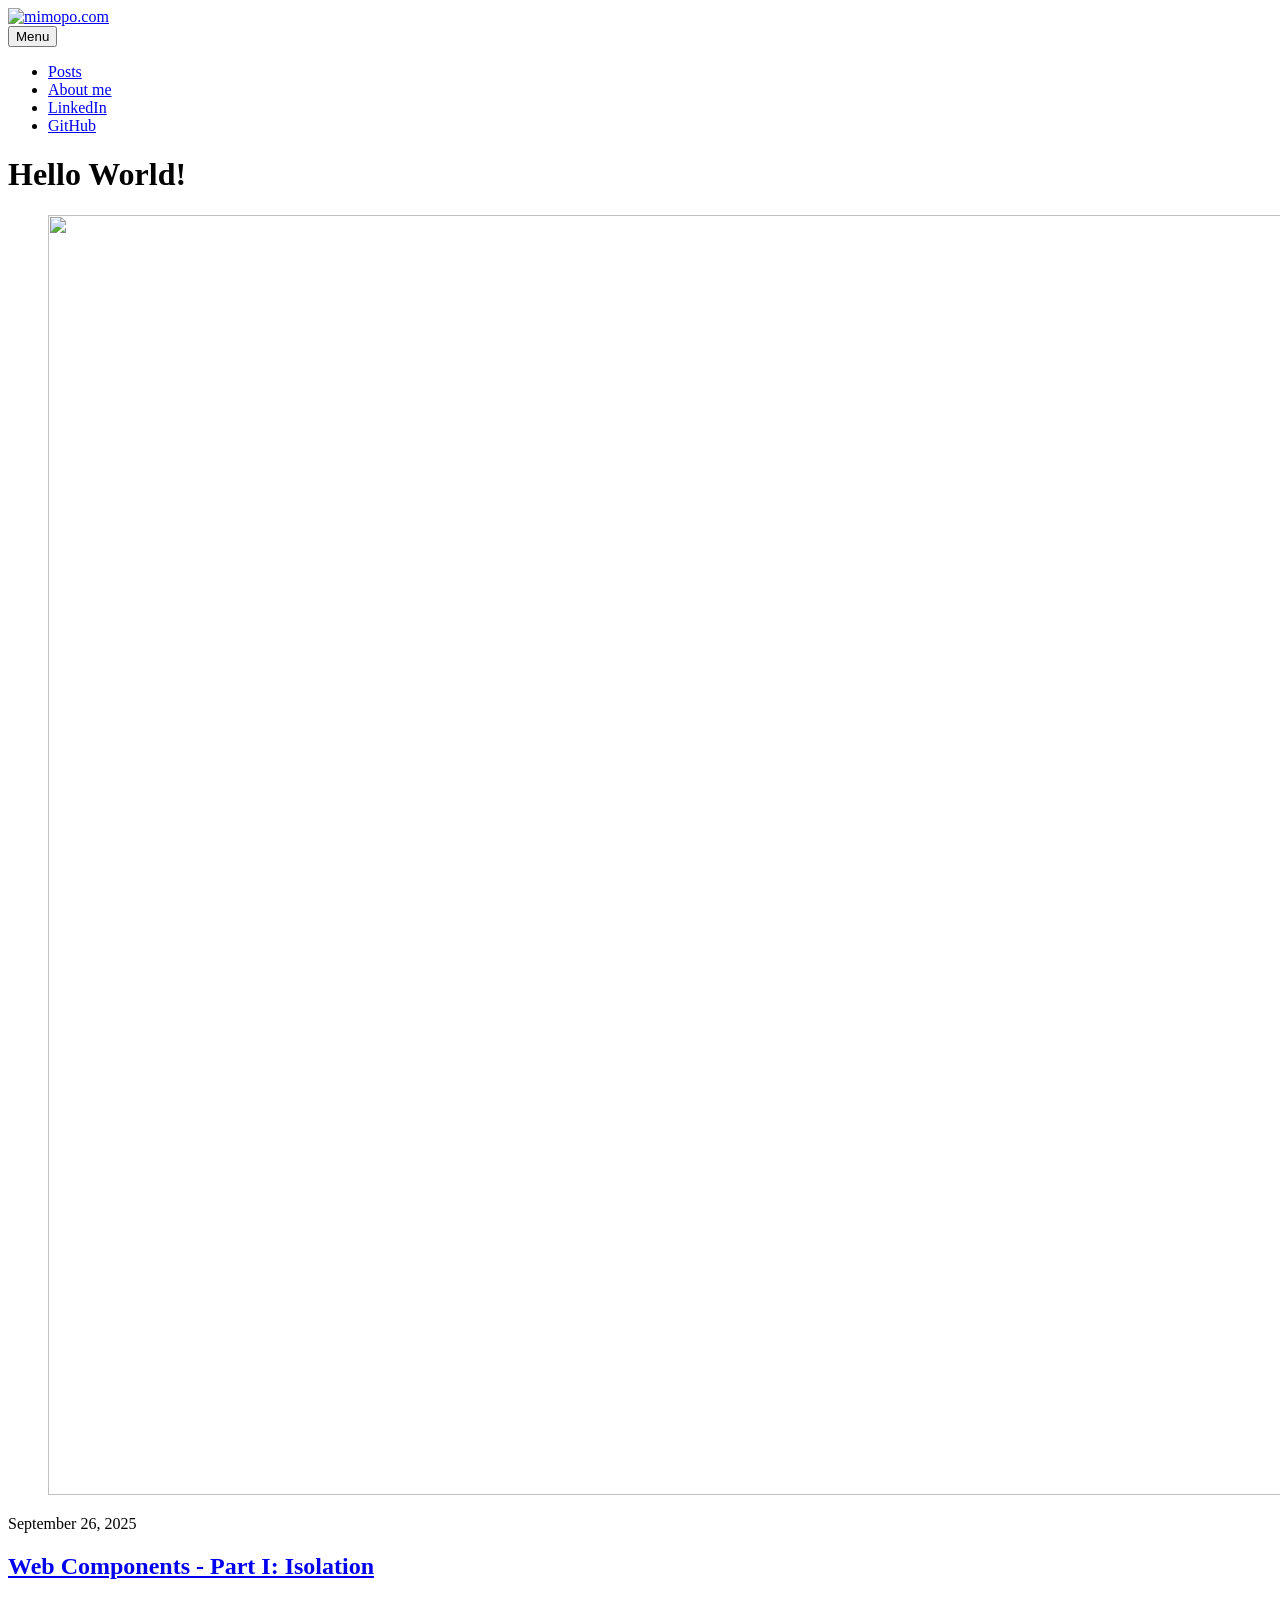
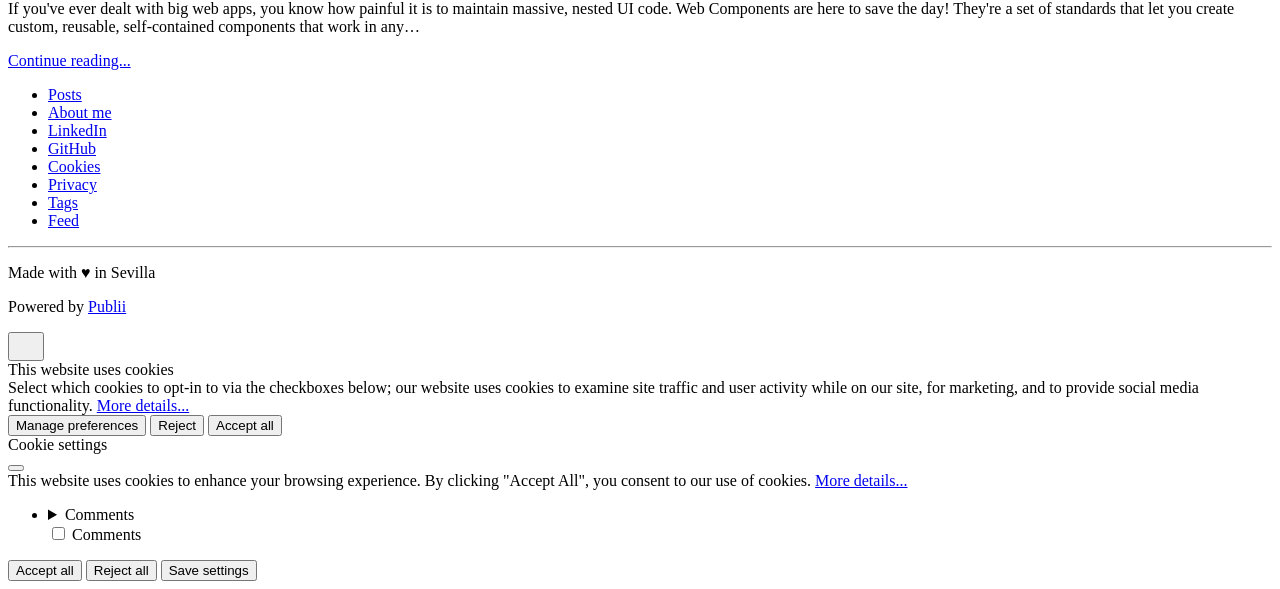
==== commit 88060f76: "Updated from Publii" ====
--- a/index.html
+++ b/index.html
@@ -1,4 +1,4 @@
-<!DOCTYPE html><html lang="en-us"><head><meta charset="utf-8"><meta http-equiv="X-UA-Compatible" content="IE=edge"><meta name="viewport" content="width=device-width,initial-scale=1"><title>mimopo.com</title><meta name="description" content="Personal blog about programming"><meta name="generator" content="Publii Open-Source CMS for Static Site"><link rel="canonical" href="https://mimopo.com/"><link rel="alternate" type="application/atom+xml" href="https://mimopo.com/feed.xml" title="mimopo.com - RSS"><link rel="alternate" type="application/json" href="https://mimopo.com/feed.json" title="mimopo.com - JSON"><meta property="og:title" content="mimopo.com"><meta property="og:image" content="https://mimopo.com/media/website/logo-2.webp"><meta property="og:image:width" content="94"><meta property="og:image:height" content="93"><meta property="og:site_name" content="mimopo.com"><meta property="og:description" content="Personal blog about programming"><meta property="og:url" content="https://mimopo.com/"><meta property="og:type" content="website"><link rel="stylesheet" href="https://mimopo.com/assets/css/style.css?v=df226f33cfde155d45d49a428015d051"><script type="application/ld+json">{"@context":"http://schema.org","@type":"Organization","name":"mimopo.com","logo":"https://mimopo.com/media/website/logo-2.webp","url":"https://mimopo.com/"}</script><noscript><style>img[loading] {
+<!DOCTYPE html><html lang="en-us"><head><meta charset="utf-8"><meta http-equiv="X-UA-Compatible" content="IE=edge"><meta name="viewport" content="width=device-width,initial-scale=1"><title>mimopo.com</title><meta name="description" content="Personal blog about programming"><meta name="generator" content="Publii Open-Source CMS for Static Site"><link rel="canonical" href="https://mimopo.com/"><link rel="alternate" type="application/atom+xml" href="https://mimopo.com/feed.xml" title="mimopo.com - RSS"><link rel="alternate" type="application/json" href="https://mimopo.com/feed.json" title="mimopo.com - JSON"><meta property="og:title" content="mimopo.com"><meta property="og:image" content="https://mimopo.com/media/website/responsive/logo-2-2xl.webp"><meta property="og:image:width" content="94"><meta property="og:image:height" content="93"><meta property="og:site_name" content="mimopo.com"><meta property="og:description" content="Personal blog about programming"><meta property="og:url" content="https://mimopo.com/"><meta property="og:type" content="website"><link rel="stylesheet" href="https://mimopo.com/assets/css/style.css?v=9008091acbae1f9f661a07f4d3533dc0"><script type="application/ld+json">{"@context":"http://schema.org","@type":"Organization","name":"mimopo.com","logo":"https://mimopo.com/media/website/logo-2.webp","url":"https://mimopo.com/"}</script><noscript><style>img[loading] {
                     opacity: 1;
                 }</style></noscript><script>// Do not bother the user with the cookie banner
     (function() {
@@ -7,7 +7,7 @@
     		localStorage.setItem(dateKey, 0);
     		localStorage.setItem('publii-gdpr-allowed-cookies-v1', '');
     	}
-    })()</script></head><body class="home-template"><header class="top js-header"><a class="logo" href="https://mimopo.com/"><img src="https://mimopo.com/media/website/logo-2.webp" alt="mimopo.com" width="94" height="93"></a><nav class="navbar js-navbar"><button class="navbar__toggle js-toggle" aria-label="Menu" aria-haspopup="true" aria-expanded="false"><span class="navbar__toggle-box"><span class="navbar__toggle-inner">Menu</span></span></button><ul class="navbar__menu"><li><a href="https://mimopo.com/" target="_self">Posts</a></li><li><a href="https://mimopo.com/about-me.html" target="_self">About me</a></li><li><a href="https://www.linkedin.com/in/mimopo/" target="_blank">LinkedIn</a></li><li><a href="https://github.com/mimopo" target="_blank">GitHub</a></li></ul></nav></header><main><div class="hero hero--noimage"><header class="hero__content"><div class="wrapper"><h1>Hello World!</h1></div></header></div><div class="wrapper feed"><article class="feed__item feed__item--centered"><figure class="feed__image"><img src="https://mimopo.com/media/posts/5/pexels-polesietoys-4491711-2.jpg" srcset="https://mimopo.com/media/posts/5/responsive/pexels-polesietoys-4491711-2-xs.webp 640w, https://mimopo.com/media/posts/5/responsive/pexels-polesietoys-4491711-2-sm.webp 768w, https://mimopo.com/media/posts/5/responsive/pexels-polesietoys-4491711-2-md.webp 1024w" sizes="(min-width: 600px) calc(4.38vw + 143px), 87.86vw" loading="lazy" height="1280" width="1920" alt=""></figure><div class="feed__content"><header><div class="feed__meta"><time datetime="2025-09-26T13:10" class="feed__date">September 26, 2025</time></div><h2 class="feed__title"><a href="https://mimopo.com/web-components.html">Web Components - Part I: Isolation</a></h2></header><p>If you've ever dealt with big web apps, you know how painful it is to maintain massive, nested UI code. Web Components are here to save the day! They're a set of standards that let you create custom, reusable, self-contained components that work in any&hellip;</p><a href="https://mimopo.com/web-components.html" class="readmore feed__readmore">Continue reading...</a></div></article></div></main><footer class="footer"><div class="wrapper"><nav class="footer__nav"><ul><li><a href="https://mimopo.com/" class="al" target="_self">Posts</a></li><li><a href="https://mimopo.com/about-me.html" class="al" target="_self">About me</a></li><li><a href="https://www.linkedin.com/in/mimopo/" class="al" target="_blank">LinkedIn</a></li><li><a href="https://github.com/mimopo" class="al" target="_blank">GitHub</a></li><li><a href="https://mimopo.com/#cookie-settings" class="al" target="_self">Cookies</a></li><li><a href="https://mimopo.com/privacy-policy.html" class="al" target="_self">Privacy</a></li><li><a href="https://mimopo.com/feed.xml" class="al" target="_blank" rel="alternate">Feed</a></li></ul></nav><div class="footer__copyright"><hr><p>Made with ♥️ in Sevilla</p><p>Powered by <a href="https://getpublii.com/" target="_blank" rel="noopener">Publii</a></p></div><button id="backToTop" class="footer__bttop" aria-label="Back to top" title="Back to top"><svg width="20" height="20"><use xlink:href="https://mimopo.com/assets/svg/svg-map.svg#toparrow"/></svg></button></div></footer><script defer="defer" src="https://mimopo.com/assets/js/scripts.min.js?v=ffcbea6c02c8178d10092962b235a5b0"></script><script>window.publiiThemeMenuConfig={mobileMenuMode:'sidebar',animationSpeed:300,submenuWidth: 'auto',doubleClickTime:500,mobileMenuExpandableSubmenus:true,relatedContainerForOverlayMenuSelector:'.top'};</script><script>var images = document.querySelectorAll('img[loading]');
+    })()</script></head><body class="home-template"><header class="top js-header"><a class="logo" href="https://mimopo.com/"><img src="https://mimopo.com/media/website/logo-2.webp" alt="mimopo.com" width="94" height="93"></a><nav class="navbar js-navbar"><button class="navbar__toggle js-toggle" aria-label="Menu" aria-haspopup="true" aria-expanded="false"><span class="navbar__toggle-box"><span class="navbar__toggle-inner">Menu</span></span></button><ul class="navbar__menu"><li><a href="https://mimopo.com/" target="_self">Posts</a></li><li><a href="https://mimopo.com/about-me.html" target="_self">About me</a></li><li><a href="https://www.linkedin.com/in/mimopo/" target="_blank">LinkedIn</a></li><li><a href="https://github.com/mimopo" target="_blank">GitHub</a></li></ul></nav></header><main><div class="hero hero--noimage"><header class="hero__content"><div class="wrapper"><h1>Hello World!</h1></div></header></div><div class="wrapper feed"><article class="feed__item feed__item--centered"><figure class="feed__image"><img src="https://mimopo.com/media/posts/5/responsive/pexels-polesietoys-4491711-2-xs.webp" srcset="https://mimopo.com/media/posts/5/responsive/pexels-polesietoys-4491711-2-xs.webp 640w, https://mimopo.com/media/posts/5/responsive/pexels-polesietoys-4491711-2-sm.webp 768w, https://mimopo.com/media/posts/5/responsive/pexels-polesietoys-4491711-2-md.webp 1024w" sizes="(min-width: 600px) calc(4.38vw + 143px), 87.86vw" loading="lazy" height="1280" width="1920" alt=""></figure><div class="feed__content"><header><div class="feed__meta"><time datetime="2025-09-26T13:10" class="feed__date">September 26, 2025</time></div><h2 class="feed__title"><a href="https://mimopo.com/web-components.html">Web Components - Part I: Isolation</a></h2></header><p>If you've ever dealt with big web apps, you know how painful it is to maintain massive, nested UI code. Web Components are here to save the day! They're a set of standards that let you create custom, reusable, self-contained components that work in any&hellip;</p><a href="https://mimopo.com/web-components.html" class="readmore feed__readmore">Continue reading...</a></div></article></div></main><footer class="footer"><div class="wrapper"><nav class="footer__nav"><ul><li><a href="https://mimopo.com/" class="al" target="_self">Posts</a></li><li><a href="https://mimopo.com/about-me.html" class="al" target="_self">About me</a></li><li><a href="https://www.linkedin.com/in/mimopo/" class="al" target="_blank">LinkedIn</a></li><li><a href="https://github.com/mimopo" class="al" target="_blank">GitHub</a></li><li><a href="https://mimopo.com/#cookie-settings" class="al" target="_self">Cookies</a></li><li><a href="https://mimopo.com/privacy-policy.html" class="al" target="_self">Privacy</a></li><li><a href="https://mimopo.com/tags/" class="al" target="_self">Tags</a></li><li><a href="https://mimopo.com/feed.xml" class="al" target="_blank" rel="alternate">Feed</a></li></ul></nav><div class="footer__copyright"><hr><p>Made with ♥️ in Sevilla</p><p>Powered by <a href="https://getpublii.com/" target="_blank" rel="noopener">Publii</a></p></div><button id="backToTop" class="footer__bttop" aria-label="Back to top" title="Back to top"><svg width="20" height="20"><use xlink:href="https://mimopo.com/assets/svg/svg-map.svg#toparrow"/></svg></button></div></footer><script defer="defer" src="https://mimopo.com/assets/js/scripts.min.js?v=ffcbea6c02c8178d10092962b235a5b0"></script><script>window.publiiThemeMenuConfig={mobileMenuMode:'overlay',animationSpeed:300,submenuWidth: 'auto',doubleClickTime:500,mobileMenuExpandableSubmenus:true,relatedContainerForOverlayMenuSelector:'.top'};</script><script>var images = document.querySelectorAll('img[loading]');
         for (var i = 0; i < images.length; i++) {
             if (images[i].complete) {
                 images[i].classList.add('is-loaded');
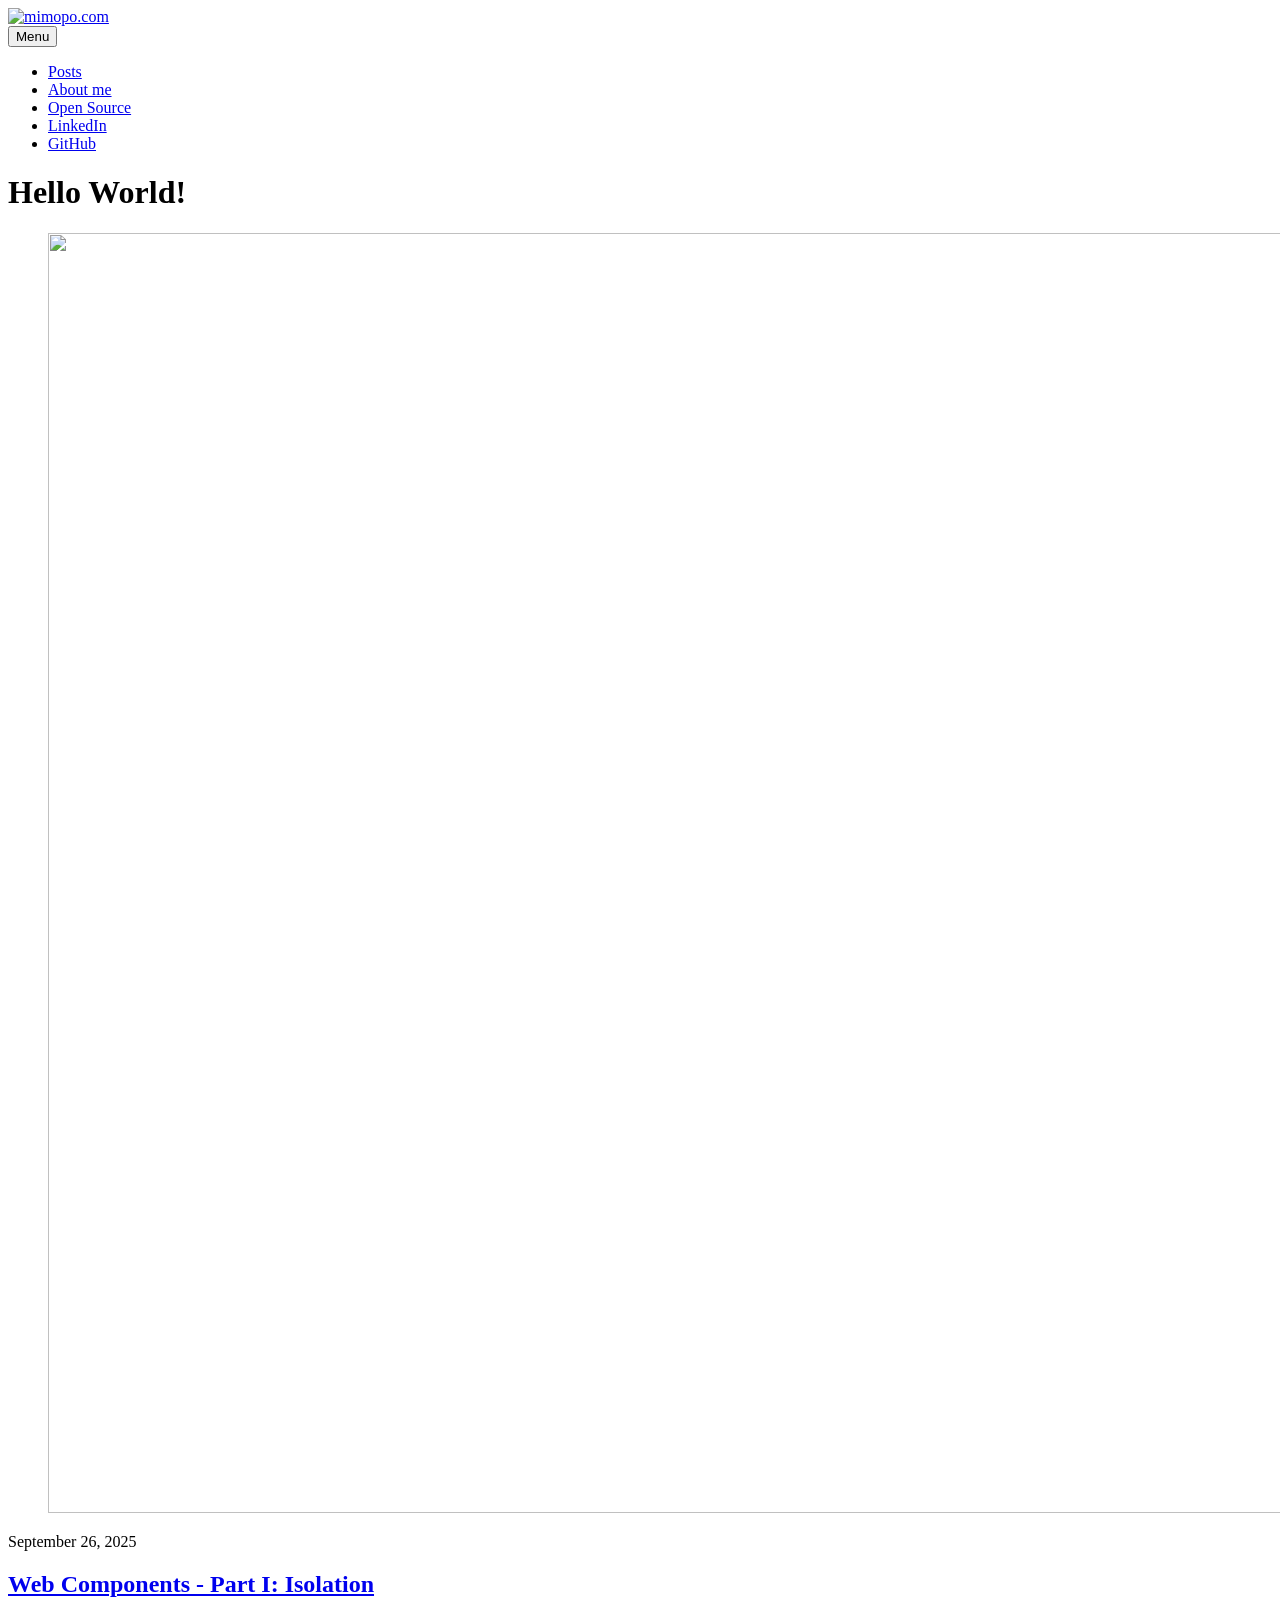
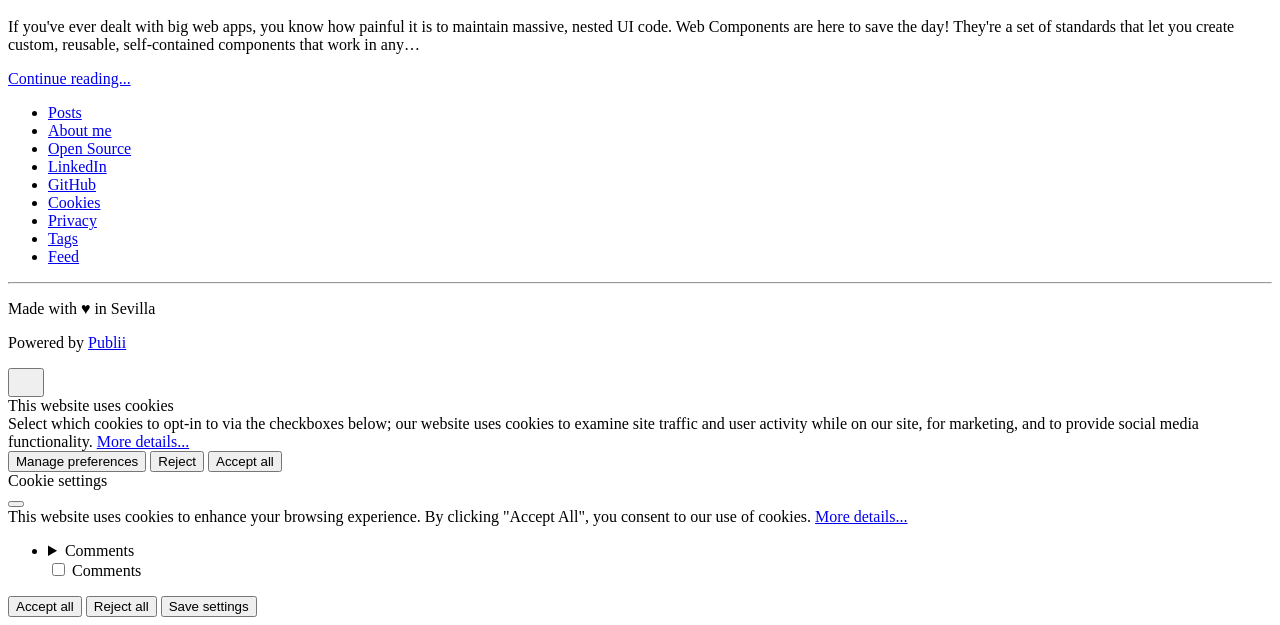
==== commit b2873b2b: "Updated from Publii" ====
--- a/index.html
+++ b/index.html
@@ -7,7 +7,7 @@
     		localStorage.setItem(dateKey, 0);
     		localStorage.setItem('publii-gdpr-allowed-cookies-v1', '');
     	}
-    })()</script></head><body class="home-template"><header class="top js-header"><a class="logo" href="https://mimopo.com/"><img src="https://mimopo.com/media/website/logo-2.webp" alt="mimopo.com" width="94" height="93"></a><nav class="navbar js-navbar"><button class="navbar__toggle js-toggle" aria-label="Menu" aria-haspopup="true" aria-expanded="false"><span class="navbar__toggle-box"><span class="navbar__toggle-inner">Menu</span></span></button><ul class="navbar__menu"><li><a href="https://mimopo.com/" target="_self">Posts</a></li><li><a href="https://mimopo.com/about-me.html" target="_self">About me</a></li><li><a href="https://www.linkedin.com/in/mimopo/" target="_blank">LinkedIn</a></li><li><a href="https://github.com/mimopo" target="_blank">GitHub</a></li></ul></nav></header><main><div class="hero hero--noimage"><header class="hero__content"><div class="wrapper"><h1>Hello World!</h1></div></header></div><div class="wrapper feed"><article class="feed__item feed__item--centered"><figure class="feed__image"><img src="https://mimopo.com/media/posts/5/responsive/pexels-polesietoys-4491711-2-xs.webp" srcset="https://mimopo.com/media/posts/5/responsive/pexels-polesietoys-4491711-2-xs.webp 640w, https://mimopo.com/media/posts/5/responsive/pexels-polesietoys-4491711-2-sm.webp 768w, https://mimopo.com/media/posts/5/responsive/pexels-polesietoys-4491711-2-md.webp 1024w" sizes="(min-width: 600px) calc(4.38vw + 143px), 87.86vw" loading="lazy" height="1280" width="1920" alt=""></figure><div class="feed__content"><header><div class="feed__meta"><time datetime="2025-09-26T13:10" class="feed__date">September 26, 2025</time></div><h2 class="feed__title"><a href="https://mimopo.com/web-components.html">Web Components - Part I: Isolation</a></h2></header><p>If you've ever dealt with big web apps, you know how painful it is to maintain massive, nested UI code. Web Components are here to save the day! They're a set of standards that let you create custom, reusable, self-contained components that work in any&hellip;</p><a href="https://mimopo.com/web-components.html" class="readmore feed__readmore">Continue reading...</a></div></article></div></main><footer class="footer"><div class="wrapper"><nav class="footer__nav"><ul><li><a href="https://mimopo.com/" class="al" target="_self">Posts</a></li><li><a href="https://mimopo.com/about-me.html" class="al" target="_self">About me</a></li><li><a href="https://www.linkedin.com/in/mimopo/" class="al" target="_blank">LinkedIn</a></li><li><a href="https://github.com/mimopo" class="al" target="_blank">GitHub</a></li><li><a href="https://mimopo.com/#cookie-settings" class="al" target="_self">Cookies</a></li><li><a href="https://mimopo.com/privacy-policy.html" class="al" target="_self">Privacy</a></li><li><a href="https://mimopo.com/tags/" class="al" target="_self">Tags</a></li><li><a href="https://mimopo.com/feed.xml" class="al" target="_blank" rel="alternate">Feed</a></li></ul></nav><div class="footer__copyright"><hr><p>Made with ♥️ in Sevilla</p><p>Powered by <a href="https://getpublii.com/" target="_blank" rel="noopener">Publii</a></p></div><button id="backToTop" class="footer__bttop" aria-label="Back to top" title="Back to top"><svg width="20" height="20"><use xlink:href="https://mimopo.com/assets/svg/svg-map.svg#toparrow"/></svg></button></div></footer><script defer="defer" src="https://mimopo.com/assets/js/scripts.min.js?v=ffcbea6c02c8178d10092962b235a5b0"></script><script>window.publiiThemeMenuConfig={mobileMenuMode:'overlay',animationSpeed:300,submenuWidth: 'auto',doubleClickTime:500,mobileMenuExpandableSubmenus:true,relatedContainerForOverlayMenuSelector:'.top'};</script><script>var images = document.querySelectorAll('img[loading]');
+    })()</script></head><body class="home-template"><header class="top js-header"><a class="logo" href="https://mimopo.com/"><img src="https://mimopo.com/media/website/logo-2.webp" alt="mimopo.com" width="94" height="93"></a><nav class="navbar js-navbar"><button class="navbar__toggle js-toggle" aria-label="Menu" aria-haspopup="true" aria-expanded="false"><span class="navbar__toggle-box"><span class="navbar__toggle-inner">Menu</span></span></button><ul class="navbar__menu"><li><a href="https://mimopo.com/" target="_self">Posts</a></li><li><a href="https://mimopo.com/about-me.html" target="_self">About me</a></li><li><a href="https://mimopo.com/open-source.html" target="_self">Open Source</a></li><li><a href="https://www.linkedin.com/in/mimopo/" target="_blank">LinkedIn</a></li><li><a href="https://github.com/mimopo" target="_blank">GitHub</a></li></ul></nav></header><main><div class="hero hero--noimage"><header class="hero__content"><div class="wrapper"><h1>Hello World!</h1></div></header></div><div class="wrapper feed"><article class="feed__item feed__item--centered"><figure class="feed__image"><img src="https://mimopo.com/media/posts/5/responsive/pexels-polesietoys-4491711-2-xs.webp" srcset="https://mimopo.com/media/posts/5/responsive/pexels-polesietoys-4491711-2-xs.webp 640w, https://mimopo.com/media/posts/5/responsive/pexels-polesietoys-4491711-2-sm.webp 768w, https://mimopo.com/media/posts/5/responsive/pexels-polesietoys-4491711-2-md.webp 1024w" sizes="(min-width: 600px) calc(4.38vw + 143px), 87.86vw" loading="lazy" height="1280" width="1920" alt=""></figure><div class="feed__content"><header><div class="feed__meta"><time datetime="2025-09-26T13:10" class="feed__date">September 26, 2025</time></div><h2 class="feed__title"><a href="https://mimopo.com/web-components.html">Web Components - Part I: Isolation</a></h2></header><p>If you've ever dealt with big web apps, you know how painful it is to maintain massive, nested UI code. Web Components are here to save the day! They're a set of standards that let you create custom, reusable, self-contained components that work in any&hellip;</p><a href="https://mimopo.com/web-components.html" class="readmore feed__readmore">Continue reading...</a></div></article></div></main><footer class="footer"><div class="wrapper"><nav class="footer__nav"><ul><li><a href="https://mimopo.com/" class="al" target="_self">Posts</a></li><li><a href="https://mimopo.com/about-me.html" class="al" target="_self">About me</a></li><li><a href="https://mimopo.com/open-source.html" class="al" target="_self">Open Source</a></li><li><a href="https://www.linkedin.com/in/mimopo/" class="al" target="_blank">LinkedIn</a></li><li><a href="https://github.com/mimopo" class="al" target="_blank">GitHub</a></li><li><a href="https://mimopo.com/#cookie-settings" class="al" target="_self">Cookies</a></li><li><a href="https://mimopo.com/privacy-policy.html" class="al" target="_self">Privacy</a></li><li><a href="https://mimopo.com/tags/" class="al" target="_self">Tags</a></li><li><a href="https://mimopo.com/feed.xml" class="al" target="_blank" rel="alternate">Feed</a></li></ul></nav><div class="footer__copyright"><hr><p>Made with ♥️ in Sevilla</p><p>Powered by <a href="https://getpublii.com/" target="_blank" rel="noopener">Publii</a></p></div><button id="backToTop" class="footer__bttop" aria-label="Back to top" title="Back to top"><svg width="20" height="20"><use xlink:href="https://mimopo.com/assets/svg/svg-map.svg#toparrow"/></svg></button></div></footer><script defer="defer" src="https://mimopo.com/assets/js/scripts.min.js?v=ffcbea6c02c8178d10092962b235a5b0"></script><script>window.publiiThemeMenuConfig={mobileMenuMode:'overlay',animationSpeed:300,submenuWidth: 'auto',doubleClickTime:500,mobileMenuExpandableSubmenus:true,relatedContainerForOverlayMenuSelector:'.top'};</script><script>var images = document.querySelectorAll('img[loading]');
         for (var i = 0; i < images.length; i++) {
             if (images[i].complete) {
                 images[i].classList.add('is-loaded');
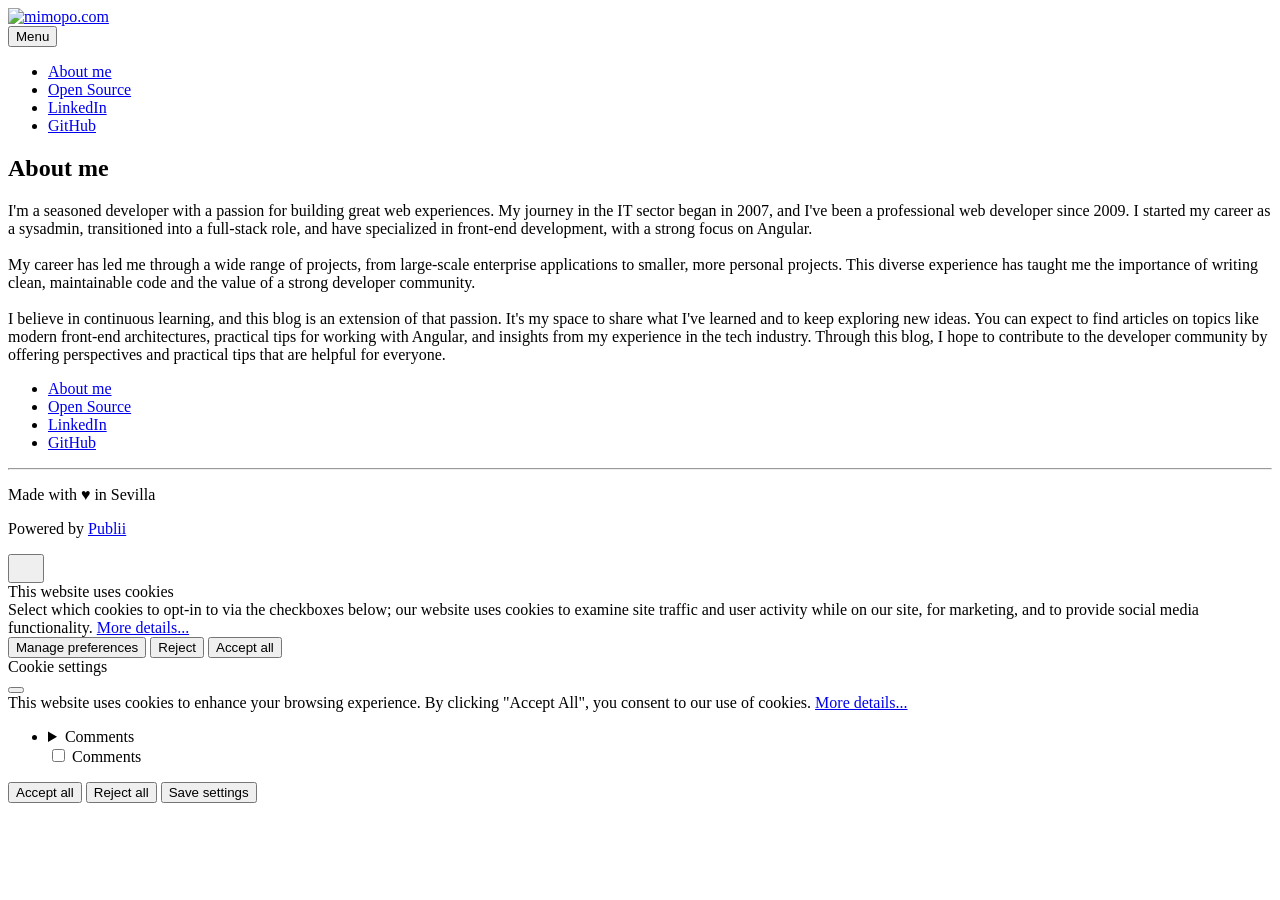
==== commit 76e8e954: "Updated from Publii" ====
--- a/index.html
+++ b/index.html
@@ -1,4 +1,4 @@
-<!DOCTYPE html><html lang="en-us"><head><meta charset="utf-8"><meta http-equiv="X-UA-Compatible" content="IE=edge"><meta name="viewport" content="width=device-width,initial-scale=1"><title>mimopo.com</title><meta name="description" content="Personal blog about programming"><meta name="generator" content="Publii Open-Source CMS for Static Site"><link rel="canonical" href="https://mimopo.com/"><link rel="alternate" type="application/atom+xml" href="https://mimopo.com/feed.xml" title="mimopo.com - RSS"><link rel="alternate" type="application/json" href="https://mimopo.com/feed.json" title="mimopo.com - JSON"><meta property="og:title" content="mimopo.com"><meta property="og:image" content="https://mimopo.com/media/website/responsive/logo-2-2xl.webp"><meta property="og:image:width" content="94"><meta property="og:image:height" content="93"><meta property="og:site_name" content="mimopo.com"><meta property="og:description" content="Personal blog about programming"><meta property="og:url" content="https://mimopo.com/"><meta property="og:type" content="website"><link rel="stylesheet" href="https://mimopo.com/assets/css/style.css?v=9008091acbae1f9f661a07f4d3533dc0"><script type="application/ld+json">{"@context":"http://schema.org","@type":"Organization","name":"mimopo.com","logo":"https://mimopo.com/media/website/logo-2.webp","url":"https://mimopo.com/"}</script><noscript><style>img[loading] {
+<!DOCTYPE html><html lang="en-us"><head><meta charset="utf-8"><meta http-equiv="X-UA-Compatible" content="IE=edge"><meta name="viewport" content="width=device-width,initial-scale=1"><title>About me - mimopo.com</title><meta name="description" content="I&#x27;m a seasoned developer with a passion for building great web experiences. My journey in the IT sector began in 2007, and I&#x27;ve been a professional web developer since 2009. I started my career as a sysadmin, transitioned into a full-stack role, and have specialized&amp;hellip;"><meta name="generator" content="Publii Open-Source CMS for Static Site"><link rel="canonical" href="https://mimopo.com/"><link rel="alternate" type="application/atom+xml" href="https://mimopo.com/feed.xml" title="mimopo.com - RSS"><link rel="alternate" type="application/json" href="https://mimopo.com/feed.json" title="mimopo.com - JSON"><meta property="og:title" content="About me"><meta property="og:image" content="https://mimopo.com/media/website/responsive/logo-2-2xl.webp"><meta property="og:image:width" content="94"><meta property="og:image:height" content="93"><meta property="og:site_name" content="mimopo.com"><meta property="og:description" content="I&#x27;m a seasoned developer with a passion for building great web experiences. My journey in the IT sector began in 2007, and I&#x27;ve been a professional web developer since 2009. I started my career as a sysadmin, transitioned into a full-stack role, and have specialized&amp;hellip;"><meta property="og:url" content="https://mimopo.com/"><meta property="og:type" content="article"><link rel="stylesheet" href="https://mimopo.com/assets/css/style.css?v&#x3D;7c76e12524ec8933ee4f6f945d7d8726"><script type="application/ld+json">{"@context":"http://schema.org","@type":"Article","mainEntityOfPage":{"@type":"WebPage","@id":"https://mimopo.com/"},"headline":"About me","datePublished":"2025-09-22T21:16+02:00","dateModified":"2025-09-23T06:44+02:00","image":{"@type":"ImageObject","url":"https://mimopo.com/media/website/responsive/logo-2-2xl.webp","height":93,"width":94},"description":"I'm a seasoned developer with a passion for building great web experiences. My journey in the IT sector began in 2007, and I've been a professional web developer since 2009. I started my career as a sysadmin, transitioned into a full-stack role, and have specialized&hellip;","author":{"@type":"Person","name":"Miguel Montes"},"publisher":{"@type":"Organization","name":"Miguel Montes","logo":{"@type":"ImageObject","url":"https://mimopo.com/media/website/responsive/logo-2-2xl.webp","height":93,"width":94}}}</script><noscript><style>img[loading] {
                     opacity: 1;
                 }</style></noscript><script>// Do not bother the user with the cookie banner
     (function() {
@@ -7,7 +7,7 @@
     		localStorage.setItem(dateKey, 0);
     		localStorage.setItem('publii-gdpr-allowed-cookies-v1', '');
     	}
-    })()</script></head><body class="home-template"><header class="top js-header"><a class="logo" href="https://mimopo.com/"><img src="https://mimopo.com/media/website/logo-2.webp" alt="mimopo.com" width="94" height="93"></a><nav class="navbar js-navbar"><button class="navbar__toggle js-toggle" aria-label="Menu" aria-haspopup="true" aria-expanded="false"><span class="navbar__toggle-box"><span class="navbar__toggle-inner">Menu</span></span></button><ul class="navbar__menu"><li><a href="https://mimopo.com/" target="_self">Posts</a></li><li><a href="https://mimopo.com/about-me.html" target="_self">About me</a></li><li><a href="https://mimopo.com/open-source.html" target="_self">Open Source</a></li><li><a href="https://www.linkedin.com/in/mimopo/" target="_blank">LinkedIn</a></li><li><a href="https://github.com/mimopo" target="_blank">GitHub</a></li></ul></nav></header><main><div class="hero hero--noimage"><header class="hero__content"><div class="wrapper"><h1>Hello World!</h1></div></header></div><div class="wrapper feed"><article class="feed__item feed__item--centered"><figure class="feed__image"><img src="https://mimopo.com/media/posts/5/responsive/pexels-polesietoys-4491711-2-xs.webp" srcset="https://mimopo.com/media/posts/5/responsive/pexels-polesietoys-4491711-2-xs.webp 640w, https://mimopo.com/media/posts/5/responsive/pexels-polesietoys-4491711-2-sm.webp 768w, https://mimopo.com/media/posts/5/responsive/pexels-polesietoys-4491711-2-md.webp 1024w" sizes="(min-width: 600px) calc(4.38vw + 143px), 87.86vw" loading="lazy" height="1280" width="1920" alt=""></figure><div class="feed__content"><header><div class="feed__meta"><time datetime="2025-09-26T13:10" class="feed__date">September 26, 2025</time></div><h2 class="feed__title"><a href="https://mimopo.com/web-components.html">Web Components - Part I: Isolation</a></h2></header><p>If you've ever dealt with big web apps, you know how painful it is to maintain massive, nested UI code. Web Components are here to save the day! They're a set of standards that let you create custom, reusable, self-contained components that work in any&hellip;</p><a href="https://mimopo.com/web-components.html" class="readmore feed__readmore">Continue reading...</a></div></article></div></main><footer class="footer"><div class="wrapper"><nav class="footer__nav"><ul><li><a href="https://mimopo.com/" class="al" target="_self">Posts</a></li><li><a href="https://mimopo.com/about-me.html" class="al" target="_self">About me</a></li><li><a href="https://mimopo.com/open-source.html" class="al" target="_self">Open Source</a></li><li><a href="https://www.linkedin.com/in/mimopo/" class="al" target="_blank">LinkedIn</a></li><li><a href="https://github.com/mimopo" class="al" target="_blank">GitHub</a></li><li><a href="https://mimopo.com/#cookie-settings" class="al" target="_self">Cookies</a></li><li><a href="https://mimopo.com/privacy-policy.html" class="al" target="_self">Privacy</a></li><li><a href="https://mimopo.com/tags/" class="al" target="_self">Tags</a></li><li><a href="https://mimopo.com/feed.xml" class="al" target="_blank" rel="alternate">Feed</a></li></ul></nav><div class="footer__copyright"><hr><p>Made with ♥️ in Sevilla</p><p>Powered by <a href="https://getpublii.com/" target="_blank" rel="noopener">Publii</a></p></div><button id="backToTop" class="footer__bttop" aria-label="Back to top" title="Back to top"><svg width="20" height="20"><use xlink:href="https://mimopo.com/assets/svg/svg-map.svg#toparrow"/></svg></button></div></footer><script defer="defer" src="https://mimopo.com/assets/js/scripts.min.js?v=ffcbea6c02c8178d10092962b235a5b0"></script><script>window.publiiThemeMenuConfig={mobileMenuMode:'overlay',animationSpeed:300,submenuWidth: 'auto',doubleClickTime:500,mobileMenuExpandableSubmenus:true,relatedContainerForOverlayMenuSelector:'.top'};</script><script>var images = document.querySelectorAll('img[loading]');
+    })()</script></head><body class="page-template"><header class="top js-header"><a class="logo" href="https://mimopo.com/"><img src="https://mimopo.com/media/website/logo-2.webp" alt="mimopo.com" width="94" height="93"></a><nav class="navbar js-navbar"><button class="navbar__toggle js-toggle" aria-label="Menu" aria-haspopup="true" aria-expanded="false"><span class="navbar__toggle-box"><span class="navbar__toggle-inner">Menu</span></span></button><ul class="navbar__menu"><li class="active"><a href="https://mimopo.com/" target="_self">About me</a></li><li><a href="https://mimopo.com/open-source.html" target="_self">Open Source</a></li><li><a href="https://www.linkedin.com/in/mimopo/" target="_blank">LinkedIn</a></li><li><a href="https://github.com/mimopo" target="_blank">GitHub</a></li></ul></nav></header><main class="page"><article class="content"><div class="hero hero--noimage"><header class="hero__content"><div class="wrapper"><h1>About me</h1></div></header></div><div class="entry-wrapper content__entry"><p>I'm a seasoned developer with a passion for building great web experiences. My journey in the IT sector began in 2007, and I've been a professional web developer since 2009. I started my career as a sysadmin, transitioned into a full-stack role, and have specialized in front-end development, with a strong focus on Angular.<br><br>My career has led me through a wide range of projects, from large-scale enterprise applications to smaller, more personal projects. This diverse experience has taught me the importance of writing clean, maintainable code and the value of a strong developer community.<br><br>I believe in continuous learning, and this blog is an extension of that passion. It's my space to share what I've learned and to keep exploring new ideas. You can expect to find articles on topics like modern front-end architectures, practical tips for working with Angular, and insights from my experience in the tech industry. Through this blog, I hope to contribute to the developer community by offering perspectives and practical tips that are helpful for everyone.</p><p></p></div></article></main><footer class="footer"><div class="wrapper"><nav class="footer__nav"><ul><li class="active"><a href="https://mimopo.com/" class="al" target="_self">About me</a></li><li><a href="https://mimopo.com/open-source.html" class="al" target="_self">Open Source</a></li><li><a href="https://www.linkedin.com/in/mimopo/" class="al" target="_blank">LinkedIn</a></li><li><a href="https://github.com/mimopo" class="al" target="_blank">GitHub</a></li></ul></nav><div class="footer__copyright"><hr><p>Made with ♥️ in Sevilla</p><p>Powered by <a href="https://getpublii.com/" target="_blank" rel="noopener">Publii</a></p></div><button id="backToTop" class="footer__bttop" aria-label="Back to top" title="Back to top"><svg width="20" height="20"><use xlink:href="https://mimopo.com/assets/svg/svg-map.svg#toparrow"/></svg></button></div></footer><script defer="defer" src="https://mimopo.com/assets/js/scripts.min.js?v&#x3D;ffcbea6c02c8178d10092962b235a5b0"></script><script>window.publiiThemeMenuConfig={mobileMenuMode:'overlay',animationSpeed:300,submenuWidth: 'auto',doubleClickTime:500,mobileMenuExpandableSubmenus:true,relatedContainerForOverlayMenuSelector:'.top'};</script><script>var images = document.querySelectorAll('img[loading]');
         for (var i = 0; i < images.length; i++) {
             if (images[i].complete) {
                 images[i].classList.add('is-loaded');
@@ -16,7 +16,7 @@
                     this.classList.add('is-loaded');
                 }, false);
             }
-        }</script><div class="pcb" data-behaviour="link" data-behaviour-link="#cookie-settings" data-revision="1" data-config-ttl="0" data-debug-mode="false"><div role="dialog" aria-modal="true" aria-hidden="true" aria-labelledby="pcb-title" aria-describedby="pcb-txt" class="pcb__banner"><div class="pcb__inner"><div id="pcb-title" role="heading" aria-level="2" class="pcb__title">This website uses cookies</div><div id="pcb-txt" class="pcb__txt">Select which cookies to opt-in to via the checkboxes below; our website uses cookies to examine site traffic and user activity while on our site, for marketing, and to provide social media functionality. <a href="https://mimopo.com/privacy-policy.html">More details...</a></div><div class="pcb__buttons"><button type="button" class="pcb__btn pcb__btn--link pcb__btn--configure" aria-haspopup="dialog">Manage preferences</button> <button type="button" class="pcb__btn pcb__btn--reject">Reject</button> <button type="button" class="pcb__btn pcb__btn--solid pcb__btn--accept">Accept all</button></div></div></div><div class="pcb__popup" role="dialog" aria-modal="true" aria-hidden="true" aria-labelledby="pcb-popup-title"><div class="pcb__popup__wrapper"><div class="pcb__inner pcb__popup__inner"><div class="pcb__popup__heading"><div id="pcb-popup-title" role="heading" aria-level="2" class="pcb__title">Cookie settings</div><button class="pcb__popup__close" aria-label="Close"></button></div><div class="pcb__popup__content"><div class="pcb__txt pcb__popup__txt">This website uses cookies to enhance your browsing experience. By clicking "Accept All", you consent to our use of cookies. <a href="https://mimopo.com/privacy-policy.html">More details...</a></div><ul class="pcb__groups"><li class="pcb__group"><details><summary class="pcb__group__title">Comments</summary><p class="pcb__group__txt">Enables comment system powered by <a href="https://graphcomment.com/" target="_blank">GraphComment</a>. Here you have a link to their <a href="https://graphcomment.com/en/dpa" target="_blank">privacy policy</a> and <a href="https://graphcomment.com/en/conditions.html" target="_blank">terms of use</a>.</p></details><div class="pcb__popup__switch"><input type="checkbox" data-group-name="comments" id="comments-cookies"> <label for="comments-cookies">Comments</label></div></li></ul></div><div class="pcb__buttons pcb__popup__buttons"><button type="button" class="pcb__btn pcb__btn--solid pcb__btn--accept">Accept all</button> <button type="button" class="pcb__btn pcb__btn--reject">Reject all</button> <button type="button" class="pcb__btn pcb__btn--save">Save settings</button></div></div></div></div><div class="pcb__overlay" aria-hidden="true"></div></div><script>(function(win) {
+        }</script><div class="pcb" data-behaviour="link" data-behaviour-link="#cookie-settings" data-revision="1" data-config-ttl="0" data-debug-mode="false"><div role="dialog" aria-modal="true" aria-hidden="true" aria-labelledby="pcb-title" aria-describedby="pcb-txt" class="pcb__banner"><div class="pcb__inner"><div id="pcb-title" role="heading" aria-level="2" class="pcb__title">This website uses cookies</div><div id="pcb-txt" class="pcb__txt">Select which cookies to opt-in to via the checkboxes below; our website uses cookies to examine site traffic and user activity while on our site, for marketing, and to provide social media functionality. <a href="#not-found">More details...</a></div><div class="pcb__buttons"><button type="button" class="pcb__btn pcb__btn--link pcb__btn--configure" aria-haspopup="dialog">Manage preferences</button> <button type="button" class="pcb__btn pcb__btn--reject">Reject</button> <button type="button" class="pcb__btn pcb__btn--solid pcb__btn--accept">Accept all</button></div></div></div><div class="pcb__popup" role="dialog" aria-modal="true" aria-hidden="true" aria-labelledby="pcb-popup-title"><div class="pcb__popup__wrapper"><div class="pcb__inner pcb__popup__inner"><div class="pcb__popup__heading"><div id="pcb-popup-title" role="heading" aria-level="2" class="pcb__title">Cookie settings</div><button class="pcb__popup__close" aria-label="Close"></button></div><div class="pcb__popup__content"><div class="pcb__txt pcb__popup__txt">This website uses cookies to enhance your browsing experience. By clicking "Accept All", you consent to our use of cookies. <a href="#not-found">More details...</a></div><ul class="pcb__groups"><li class="pcb__group"><details><summary class="pcb__group__title">Comments</summary><p class="pcb__group__txt">Enables comment system powered by <a href="https://graphcomment.com/" target="_blank">GraphComment</a>. Here you have a link to their <a href="https://graphcomment.com/en/dpa" target="_blank">privacy policy</a> and <a href="https://graphcomment.com/en/conditions.html" target="_blank">terms of use</a>.</p></details><div class="pcb__popup__switch"><input type="checkbox" data-group-name="comments" id="comments-cookies"> <label for="comments-cookies">Comments</label></div></li></ul></div><div class="pcb__buttons pcb__popup__buttons"><button type="button" class="pcb__btn pcb__btn--solid pcb__btn--accept">Accept all</button> <button type="button" class="pcb__btn pcb__btn--reject">Reject all</button> <button type="button" class="pcb__btn pcb__btn--save">Save settings</button></div></div></div></div><div class="pcb__overlay" aria-hidden="true"></div></div><script>(function(win) {
     if (!document.querySelector('.pcb')) {
         return;
     }
